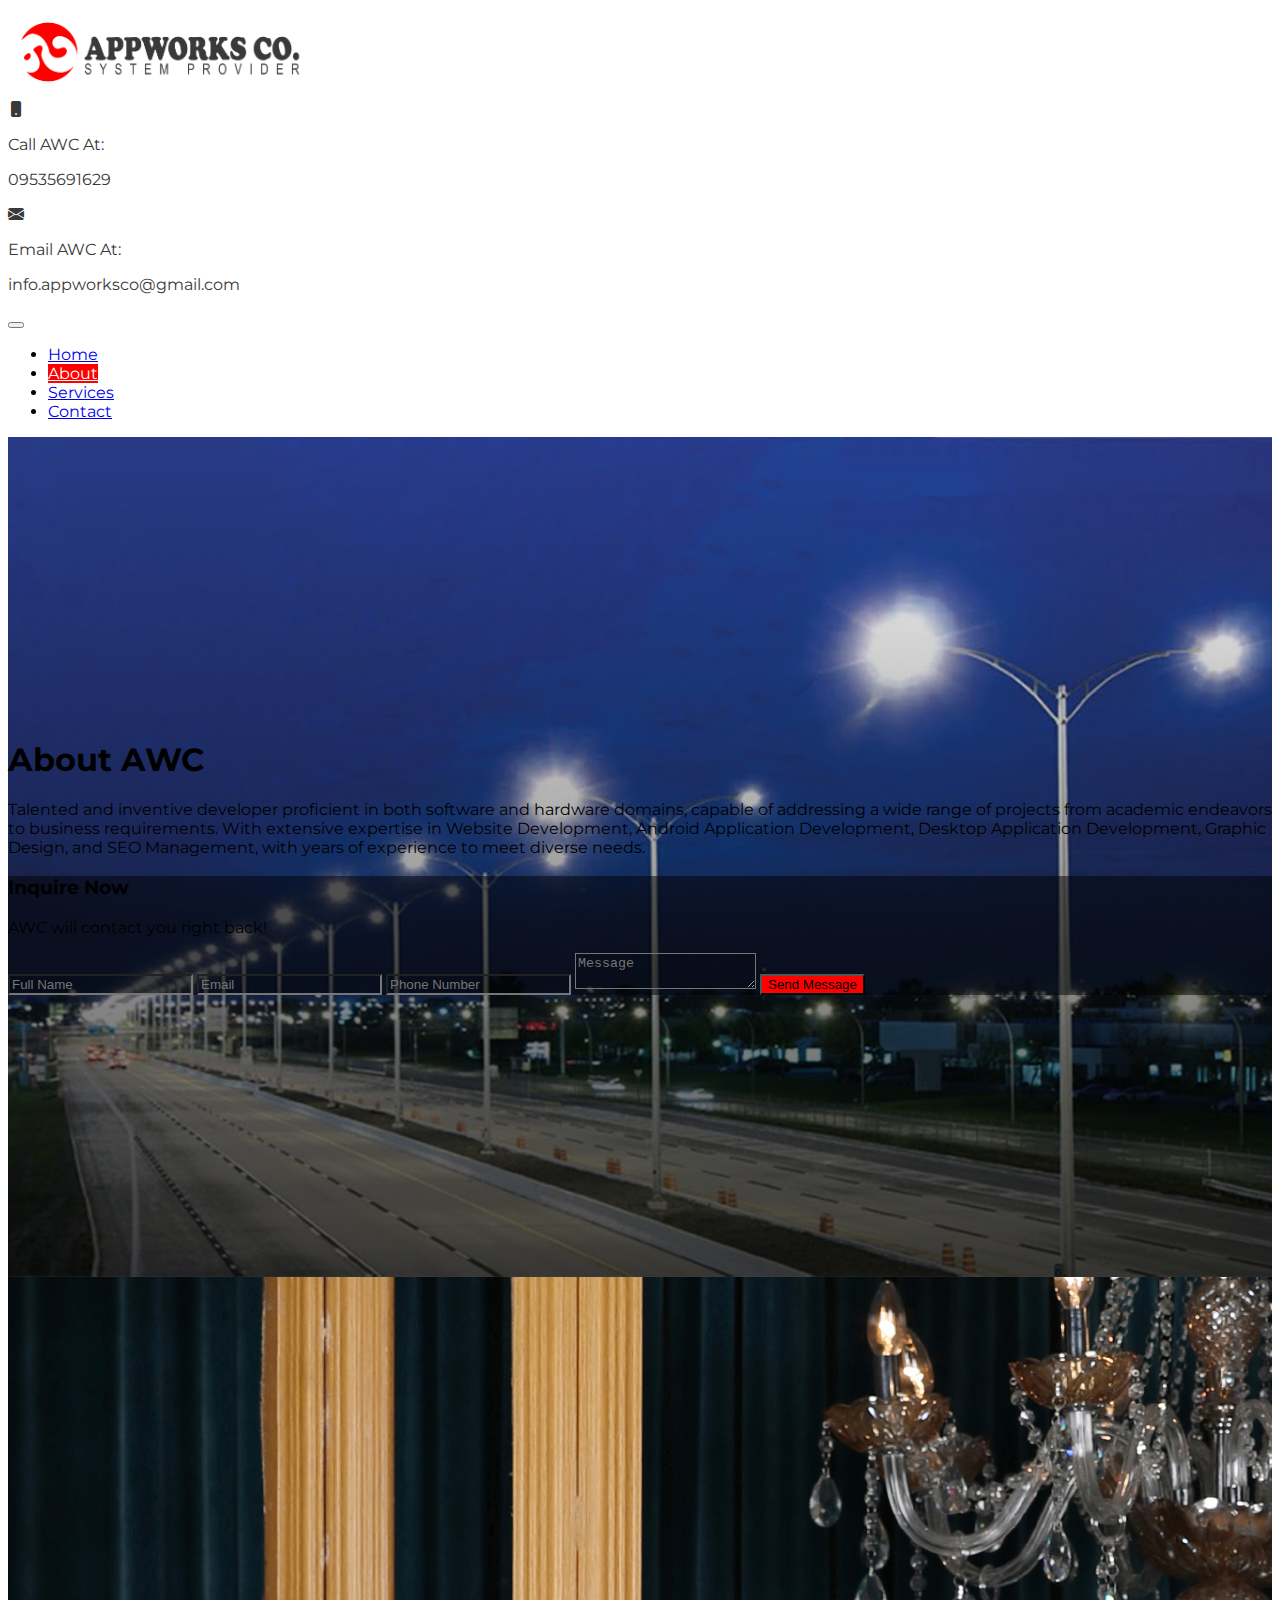
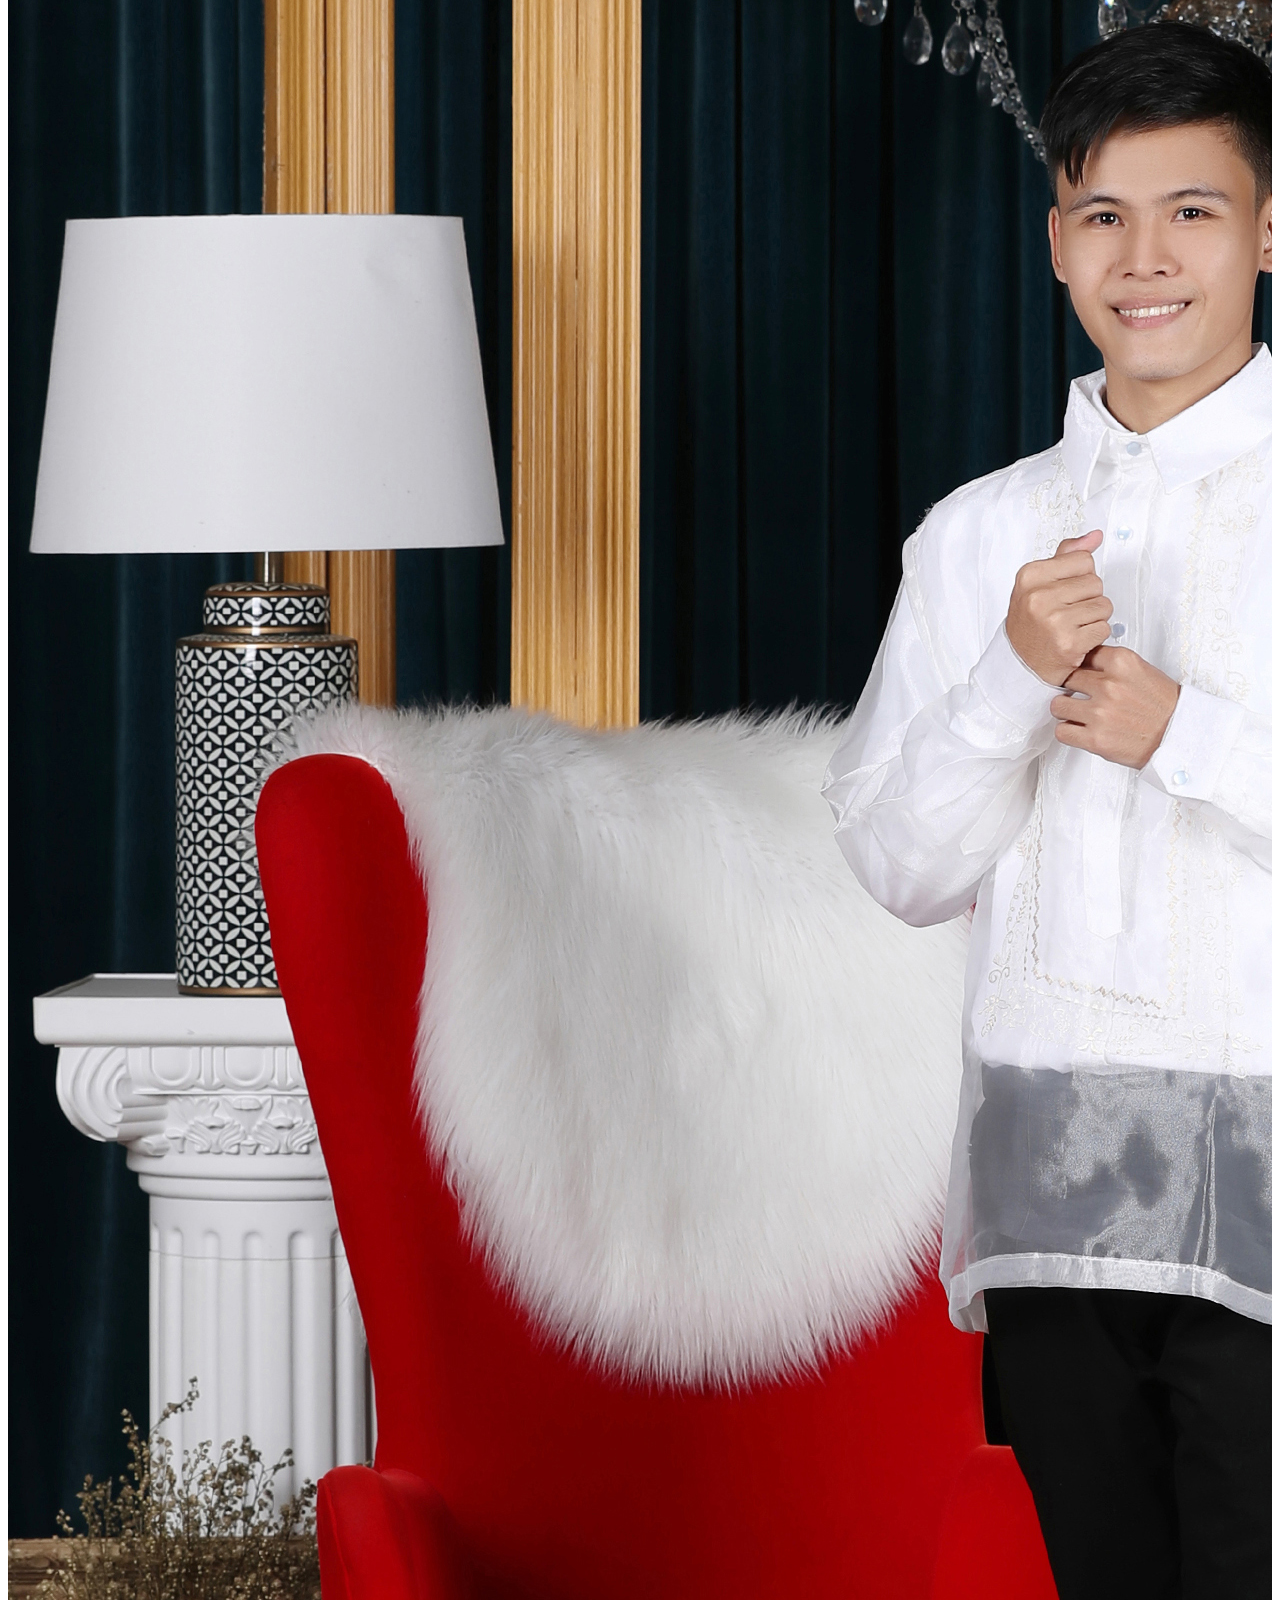
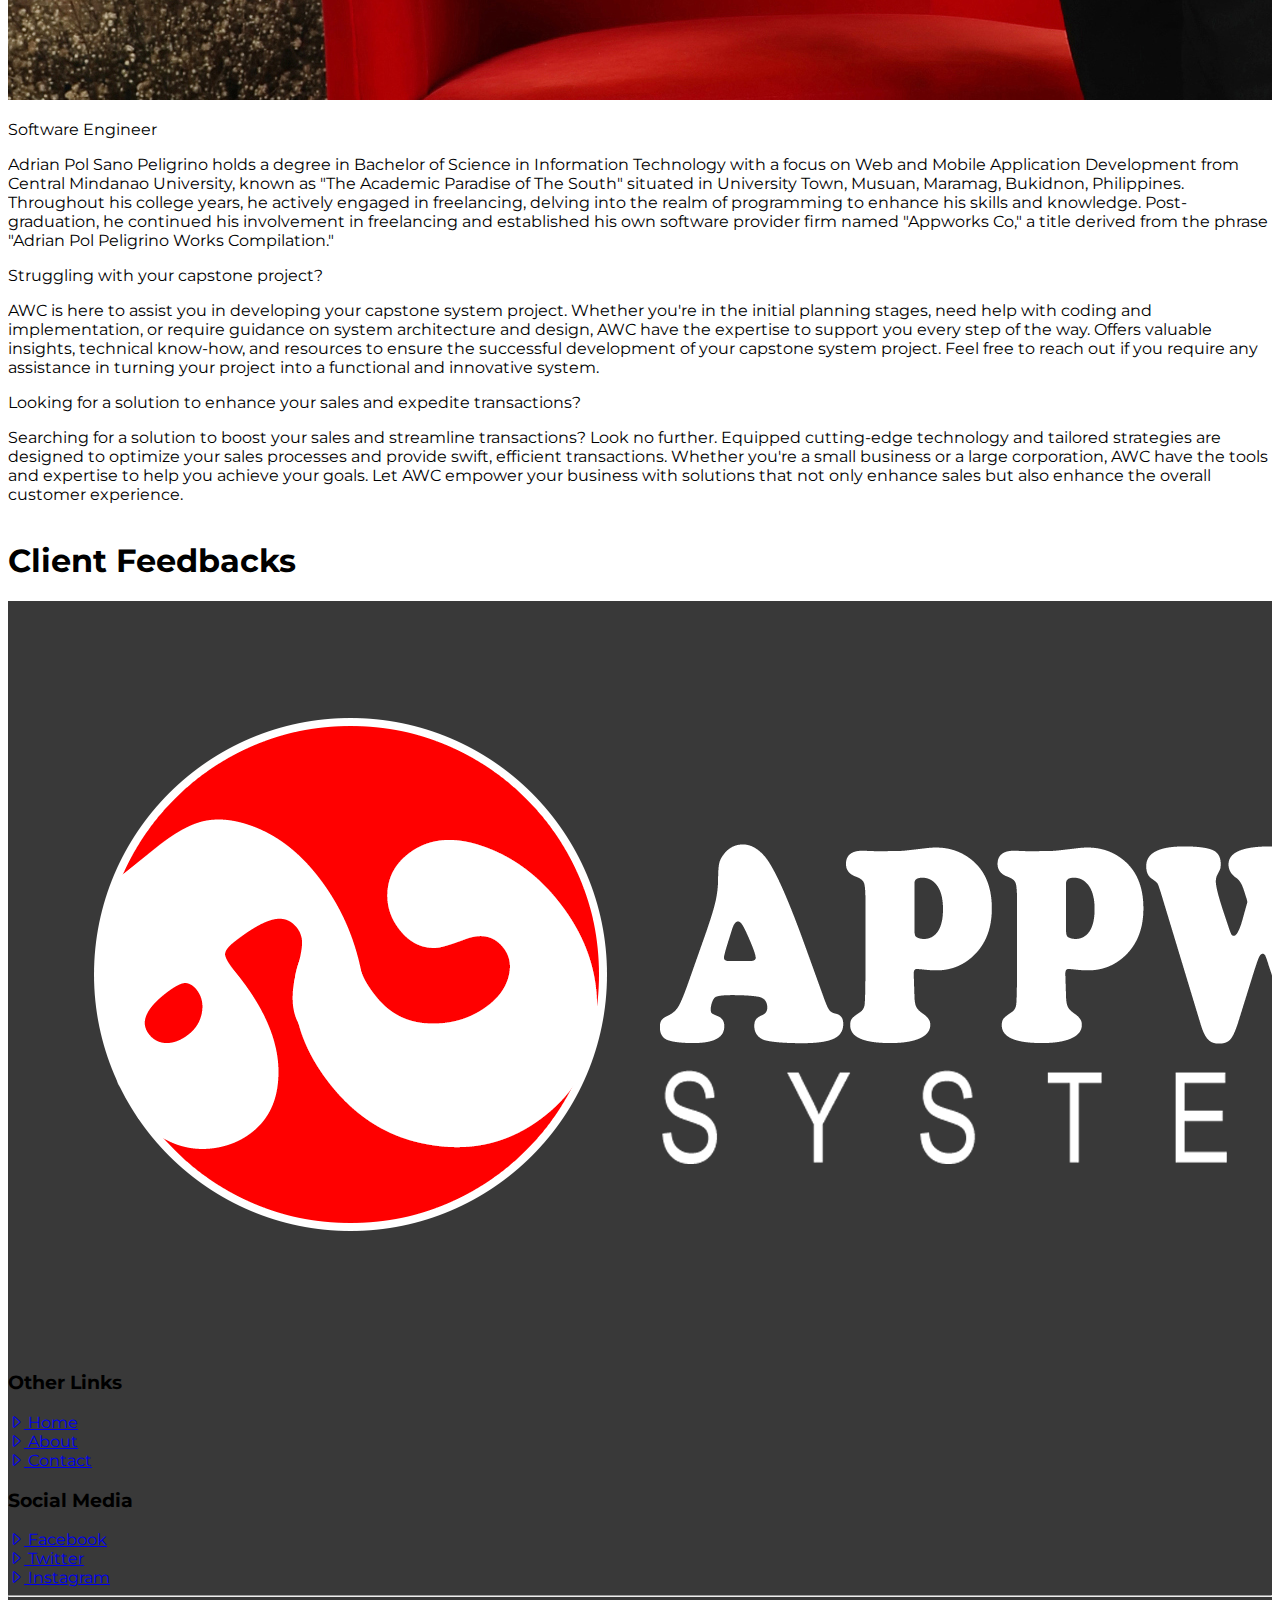
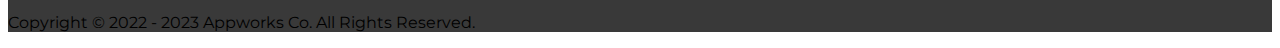
==== about.html @ a7573500 "Updated contact details" ====
<!doctype html>
<html lang="en">
<head>
	<!-- Required meta tags -->
	<meta charset="utf-8">
	<meta name="viewport" content="width=device-width, initial-scale=1">
	<meta name="description" content="Appworks Co. | A leading system provider for school and business needs.">
	<meta name="keywords" content="Appworks Co.,appworksco,system provider, system for school, system for business, bukidnon system provider, bukidnon, maramag,"/>
	<meta name="robots" content="noindex"/>
	<link rel="icon" href="./images/icon.png">
	<!-- Bootstrap CSS -->
	<link href="https://cdn.jsdelivr.net/npm/bootstrap@5.0.2/dist/css/bootstrap.min.css" rel="stylesheet" integrity="sha384-EVSTQN3/azprG1Anm3QDgpJLIm9Nao0Yz1ztcQTwFspd3yD65VohhpuuCOmLASjC" crossorigin="anonymous">
	<link rel="stylesheet" href="https://cdn.jsdelivr.net/npm/bootstrap-icons@1.3.0/font/bootstrap-icons.css">
	<!-- Owl Carousel CSS -->
	<link rel="stylesheet" href="vendor/owl-carousel/owl.carousel.min.css">
	<link rel="stylesheet" href="vendor/owl-carousel/owl.theme.default.min.css">
	<!-- Custom CSS -->
	<link rel="stylesheet" href="css/style.css">
	<title>Appworks Co. | About</title>
</head>

<!-- Messenger Chat Plugin Code -->
<div id="fb-root"></div>

<!-- Your Chat Plugin code -->
<div id="fb-customer-chat" class="fb-customerchat"></div>

<script>
	var chatbox = document.getElementById('fb-customer-chat');
	chatbox.setAttribute("page_id", "100944805359253");
	chatbox.setAttribute("attribution", "biz_inbox");
</script>

<!-- Your SDK code -->
<script>
	window.fbAsyncInit = function() {
		FB.init({
			xfbml            : true,
			version          : 'v18.0'
		});
	};

	(function(d, s, id) {
		var js, fjs = d.getElementsByTagName(s)[0];
		if (d.getElementById(id)) return;
		js = d.createElement(s); js.id = id;
		js.src = 'https://connect.facebook.net/en_US/sdk/xfbml.customerchat.js';
		fjs.parentNode.insertBefore(js, fjs);
	  }(document, 'script', 'facebook-jssdk'));
</script>

<!-- Google tag (gtag.js) -->
<script async src="https://www.googletagmanager.com/gtag/js?id=G-BZWL4DCJ9N"></script>
<script>
	window.dataLayer = window.dataLayer || [];
	function gtag(){dataLayer.push(arguments);}
	gtag('js', new Date());

	gtag('config', 'G-BZWL4DCJ9N');
</script>

<body>

    <!-- Header -->
    <nav class="border-bottom">
        <div class="container d-flex flex-wrap justify-content-center">
            <a href="index.html" class="d-flex align-items-center text-dark text-decoration-none mb-3 mb-lg-0 me-lg-auto py-2">
                <img src="images/logo.png" style="width: 300px;">
            </a> 
            <div class="col-12 col-lg-auto mb-3 mb-lg-0 d-block d-sm-flex align-items-center text-custom-dark">
				<div class="d-flex pe-4">
					<i class="bi bi-phone-fill fs-1 p-2"></i>
					<div class="pt-sm-3 pt-1 m-1">
						<p class="m-0">Call AWC At:</p>
						<p class="fw-bold m-0">09535691629</p>
					</div>
				</div>
				<div class="d-flex">
					<i class="bi bi-envelope-fill fs-1 p-2"></i>
					<div class="pt-sm-3 pt-1 m-1">
						<p class="m-0">Email AWC At:</p>
						<p class="fw-bold m-0">info.appworksco@gmail.com</p>
					</div>
				</div>
            </div>
        </div>
    </nav>
    <header class="border-bottom">
        <div class="container">
            <nav class="navbar navbar-expand-lg navbar-light">
                <div class="container-fluid">
                  	<button class="navbar-toggler" type="button" data-bs-toggle="collapse" data-bs-target="#navbarNav" aria-controls="navbarNav" aria-expanded="false" aria-label="Toggle navigation">
                    	<span class="navbar-toggler-icon"></span>
                  	</button>
                  	<div class="collapse navbar-collapse" id="navbarNav">
                    	<ul class="navbar-nav text-uppercase mt-3 mt-sm-0">
                      		<li class="nav-item me-4">
                        		<a class="nav-link px-4 px-sm-4" aria-current="page" href="index.html">Home</a>
                      		</li>
                      		<li class="nav-item me-4">
                        		<a class="nav-link px-4 px-sm-4 navbar-active" href="about.html">About</a>
                      		</li>
							<li class="nav-item me-4">
                        		<a class="nav-link px-4 px-sm-4" href="services.html">Services</a>
                      		</li>
					  		<li class="nav-item me-4">
                        		<a class="nav-link px-4 px-sm-4" href="contact.html">Contact</a>
                      		</li>
                    	</ul>
                  	</div>
                </div>
            </nav>
        </div>
    </header>

	<!-- Hero -->
	<section id="s-hero">
		<div class="container py-5">
			<div class="row d-flex align-items-center justify-content-center">
				<div class="col-md-6 py-4 text-white">
					<h1 class="text-uppercase fw-bold">About AWC</h1>
					<p>Talented and inventive developer proficient in both software and hardware domains, capable of addressing a wide range of projects from academic endeavors to business requirements. With extensive expertise in Website Development, Android Application Development, Desktop Application Development, Graphic Design, and SEO Management, with years of experience to meet diverse needs.</p>
				</div>
				<div class="col-md-6 px-sm-5">
					<div class="px-0 px-sm-5">
						<div class="card m-0 m-sm-3 py-4" style="background: rgba(0, 0, 0, 0.5);">
							<div class="card-body">
								<h3 class="card-title text-uppercase text-light">Inquire Now</h3>
								<p class="text-white">AWC will contact you right back!</p>
								<form action="https://formspree.io/f/xdorvwln" method="POST" enctype="multipart/form-data">
									<input type="text" class="form-control mb-2 text-light" name="full_name" placeholder="Full Name" style="background: rgba(0, 0, 0, 0.10);">
									<input type="email" class="form-control mb-2 text-light" name="email" placeholder="Email" style="background: rgba(0, 0, 0, 0.10);">
									<input type="text" class="form-control mb-2 text-light" name="phone_number" placeholder="Phone Number" style="background: rgba(0, 0, 0, 0.10);">
									<textarea class="form-control mb-2 text-light p-2" name="message" placeholder="Message" style="background: rgba(0, 0, 0, 0.10);"></textarea>
									<button type="submit" class="btn bg-custom-red text-white w-100 text-uppercase">Send Message</button>
								</form>
							</div>
						</div>
					</div>
				</div>
			</div>
		</div>
	</section>

	<!-- About Us Section 1 -->
	<div class="h-section-1" style="overflow: hidden;">
		<div class="container py-5">
			<div class="row d-flex align-items-center justify-content-center">
				<div class="col-md-6 d-flex justify-content-center">
					<img src="./images/appworksco.jpg" class="w-100 ms-3 ms-sm-0">
				</div>
				<div class="col-md-6">
					<p class="fw-bold">Software Engineer</p>
					<p>Adrian Pol Sano Peligrino holds a degree in Bachelor of Science in Information Technology with a focus on Web and Mobile Application Development from Central Mindanao University, known as "The Academic Paradise of The South" situated in University Town, Musuan, Maramag, Bukidnon, Philippines. Throughout his college years, he actively engaged in freelancing, delving into the realm of programming to enhance his skills and knowledge. Post-graduation, he continued his involvement in freelancing and established his own software provider firm named "Appworks Co," a title derived from the phrase "Adrian Pol Peligrino Works Compilation."</p>
				</div>
			</div>
			<div class="pt-5">
				<p class="fw-bold">Struggling with your capstone project?</p>
				<p>AWC is here to assist you in developing your capstone system project. Whether you're in the initial planning stages, need help with coding and implementation, or require guidance on system architecture and design, AWC have the expertise to support you every step of the way. Offers valuable insights, technical know-how, and resources to ensure the successful development of your capstone system project. Feel free to reach out if you require any assistance in turning your project into a functional and innovative system.</p>
				<p class="fw-bold">Looking for a solution to enhance your sales and expedite transactions?</p>
				<p>Searching for a solution to boost your sales and streamline transactions? Look no further. Equipped cutting-edge technology and tailored strategies are designed to optimize your sales processes and provide swift, efficient transactions. Whether you're a small business or a large corporation, AWC have the tools and expertise to help you achieve your goals. Let AWC empower your business with solutions that not only enhance sales but also enhance the overall customer experience.</p>
			</div>
		</div>
	</div>

	<!-- Client Feedbacks -->
	<section class="bg-light">
		<div class="container py-5">
			<h1 class="text-uppercase text-custom pt-4 pb-5 text-center fw-bold">Client Feedbacks</h1>
			<div class="owl-carousel">
				<div class="card mx-2">
					<div class="card-body">
						<div>
							<div class="d-flex justify-content-between">
								<div>
									<h5>Len Migz</h5>
									<p>Business Owner</p>
									<div>
										<i class="bi-star-fill text-custom-yellow"></i>
										<i class="bi-star-fill text-custom-yellow"></i>
										<i class="bi-star-fill text-custom-yellow"></i>
										<i class="bi-star-fill text-custom-yellow"></i>
										<i class="bi-star-fill text-custom-yellow"></i>
									</div>
								</div>
								<img src="images/p1.png" class="mt-2" style="width: 50px; height: 50px;">
							</div>
							<hr>
							<small>Incredible! The programmer is exceptionally amiable and consistently provides me with advance notice regarding my business mobile app.</small>
						</div>
					</div>
				</div>
				<div class="card mx-2">
					<div class="card-body">
						<div>
							<div class="d-flex justify-content-between">
								<div>
									<h5>Jericho Cañedo</h5>
									<p>CSR</p>
									<div>
										<i class="bi-star-fill text-custom-yellow"></i>
										<i class="bi-star-fill text-custom-yellow"></i>
										<i class="bi-star-fill text-custom-yellow"></i>
										<i class="bi-star-fill text-custom-yellow"></i>
										<i class="bi-star-fill text-custom-yellow"></i>
									</div>
								</div>
								<img src="images/p2.png" class="mt-2" style="width: 50px; height: 50px;">
							</div>
							<hr>
							<small>I was previously deceived by another service provider, but this one is completely trustworthy, hats off to you, Mr. Adrian Pol Peligrino.</small>
						</div>
					</div>
				</div>
				<div class="card mx-2">
					<div class="card-body">
						<div>
							<div class="d-flex justify-content-between">
								<div>
									<h5>Arielle Aventura</h5>
									<p>Student</p>
									<div>
										<i class="bi-star-fill text-custom-yellow"></i>
										<i class="bi-star-fill text-custom-yellow"></i>
										<i class="bi-star-fill text-custom-yellow"></i>
										<i class="bi-star-fill text-custom-yellow"></i>
										<i class="bi-star-fill text-custom-yellow"></i>
									</div>
								</div>
								<img src="images/p3.png" class="mt-2" style="width: 50px; height: 50px;">
							</div>
							<hr>
							<small>Outstanding service! Despite time constraints, the programmer excels at his work, promptly addressing client requests within the program and technical aspects.</small>
						</div>
					</div>
				</div>
				<div class="card mx-2">
					<div class="card-body">
						<div>
							<div class="d-flex justify-content-between">
								<div>
									<h5>Janica Marie</h5>
									<p>Student</p>
									<div>
										<i class="bi-star-fill text-custom-yellow"></i>
										<i class="bi-star-fill text-custom-yellow"></i>
										<i class="bi-star-fill text-custom-yellow"></i>
										<i class="bi-star-fill text-custom-yellow"></i>
										<i class="bi-star-fill text-custom-yellow"></i>
									</div>
								</div>
								<img src="images/p4.png" class="mt-2" style="width: 50px; height: 50px;">
							</div>
							<hr>
							<small>I highly recommend the swift nature of the process, as they consistently keep us
								informed. Thank you very much.</small>
						</div>
					</div>
				</div>
			</div>
		</div>
	</section>

	<!-- Footer -->
	<div class="footer bg-custom-dark py-4">
		<div class="container py-2 py-sm-0">
			<div class="row d-flex align-items-center justify-content-center">
				<div class="col-md-4">
					<div class="p-5">
						<img src="images/logo-2.png" class="w-100">
					</div>
				</div>
				<div class="col-md-4 d-flex justify-content-center">
					<div>
						<h3 class="text-uppercase text-white">Other Links</h3>
						<a href="index.html" class="text-decoration-none text-white"><i class="bi bi-caret-right"></i> Home</a> <br>
						<a href="about.html" class="text-decoration-none text-white"><i class="bi bi-caret-right"></i> About</a> <br>
						<a href="contact.html" class="text-decoration-none text-white"><i class="bi bi-caret-right"></i> Contact</a>
					</div>
				</div>
				<div class="col-md-4 d-flex justify-content-center mt-3 mt-sm-0">
					<div>
						<h3 class="text-uppercase text-white">Social Media</h3>
						<a href="https://www.facebook.com/appworksco" class="text-decoration-none text-white" target="_blank"><i class="bi bi-caret-right"></i> Facebook</a> <br>
						<a href="https://twitter.com/appworksco" class="text-decoration-none text-white" target="_blank"><i class="bi bi-caret-right"></i> Twitter</a> <br>
						<a href="https://www.instagram.com/appworksco" class="text-decoration-none text-white" target="_blank"><i class="bi bi-caret-right"></i> Instagram</a>
					</div>
				</div>
				<hr class="mt-3 text-white">
				<div class="d-block d-md-flex justify-content-between text-white">
					<p class="m-0">Copyright &copy; 2022 - 2023 Appworks Co. All Rights Reserved.</p>
				</div>
			</div>
		</div>
	</div>

	<!-- Jquery JS -->
	<script src="https://code.jquery.com/jquery-3.7.0.min.js" integrity="sha256-2Pmvv0kuTBOenSvLm6bvfBSSHrUJ+3A7x6P5Ebd07/g=" crossorigin="anonymous"></script>
    <!-- Bootstrap JS -->
    <script src="https://cdn.jsdelivr.net/npm/bootstrap@5.0.2/dist/js/bootstrap.bundle.min.js" integrity="sha384-MrcW6ZMFYlzcLA8Nl+NtUVF0sA7MsXsP1UyJoMp4YLEuNSfAP+JcXn/tWtIaxVXM" crossorigin="anonymous"></script>
	<!-- Owl Carousel JS -->
	<script src="vendor/owl-carousel/owl.carousel.min.js"></script>
	<!-- Custom JS -->
	<script src="js/script.js"></script>
</body>
</html>
---- css/style.css ----
@import url('https://fonts.googleapis.com/css2?family=Montserrat&display=swap');

body {font-family: 'Montserrat', sans-serif;}
.bg-custom-red {background-color: #ff0000;}
.bg-custom-yellow {background-color: #fcbf02;}
.bg-custom-dark {background-color: #393939;}
.text-custom-orange {color: #fd6802;}
.text-custom-yellow {color: #fcbf02;}
.text-custom-dark {color: #393939;}
.navbar-active {
    background-color: #ff0000;
    color: #fff !important;
}
#s-hero {
    background-image: linear-gradient(to bottom, rgba(0, 0, 0, 0), rgba(0, 0, 0, .7)), url(".././images/hero.jpg");
    background-size: cover;
    background-position: center;
    height: calc(100vh - 60px);
    display: flex;
    align-items: center;
}
#s-home-1 {
    background-color: #ff0000;
    color: #fff;
}
.features {
    background-image: url('../images/features.webp');
    background-position: top;
    background-size: cover;
    height: 300px;
}
.features-con {margin-top: -100px;}
.nav-pills .nav-link {
    background-color: #fd6802;
    color: #fff;
}
.nav-pills .nav-link.active, .nav-pills .show>.nav-link {
    background-color: #fd6802;
    color: #fff;
}
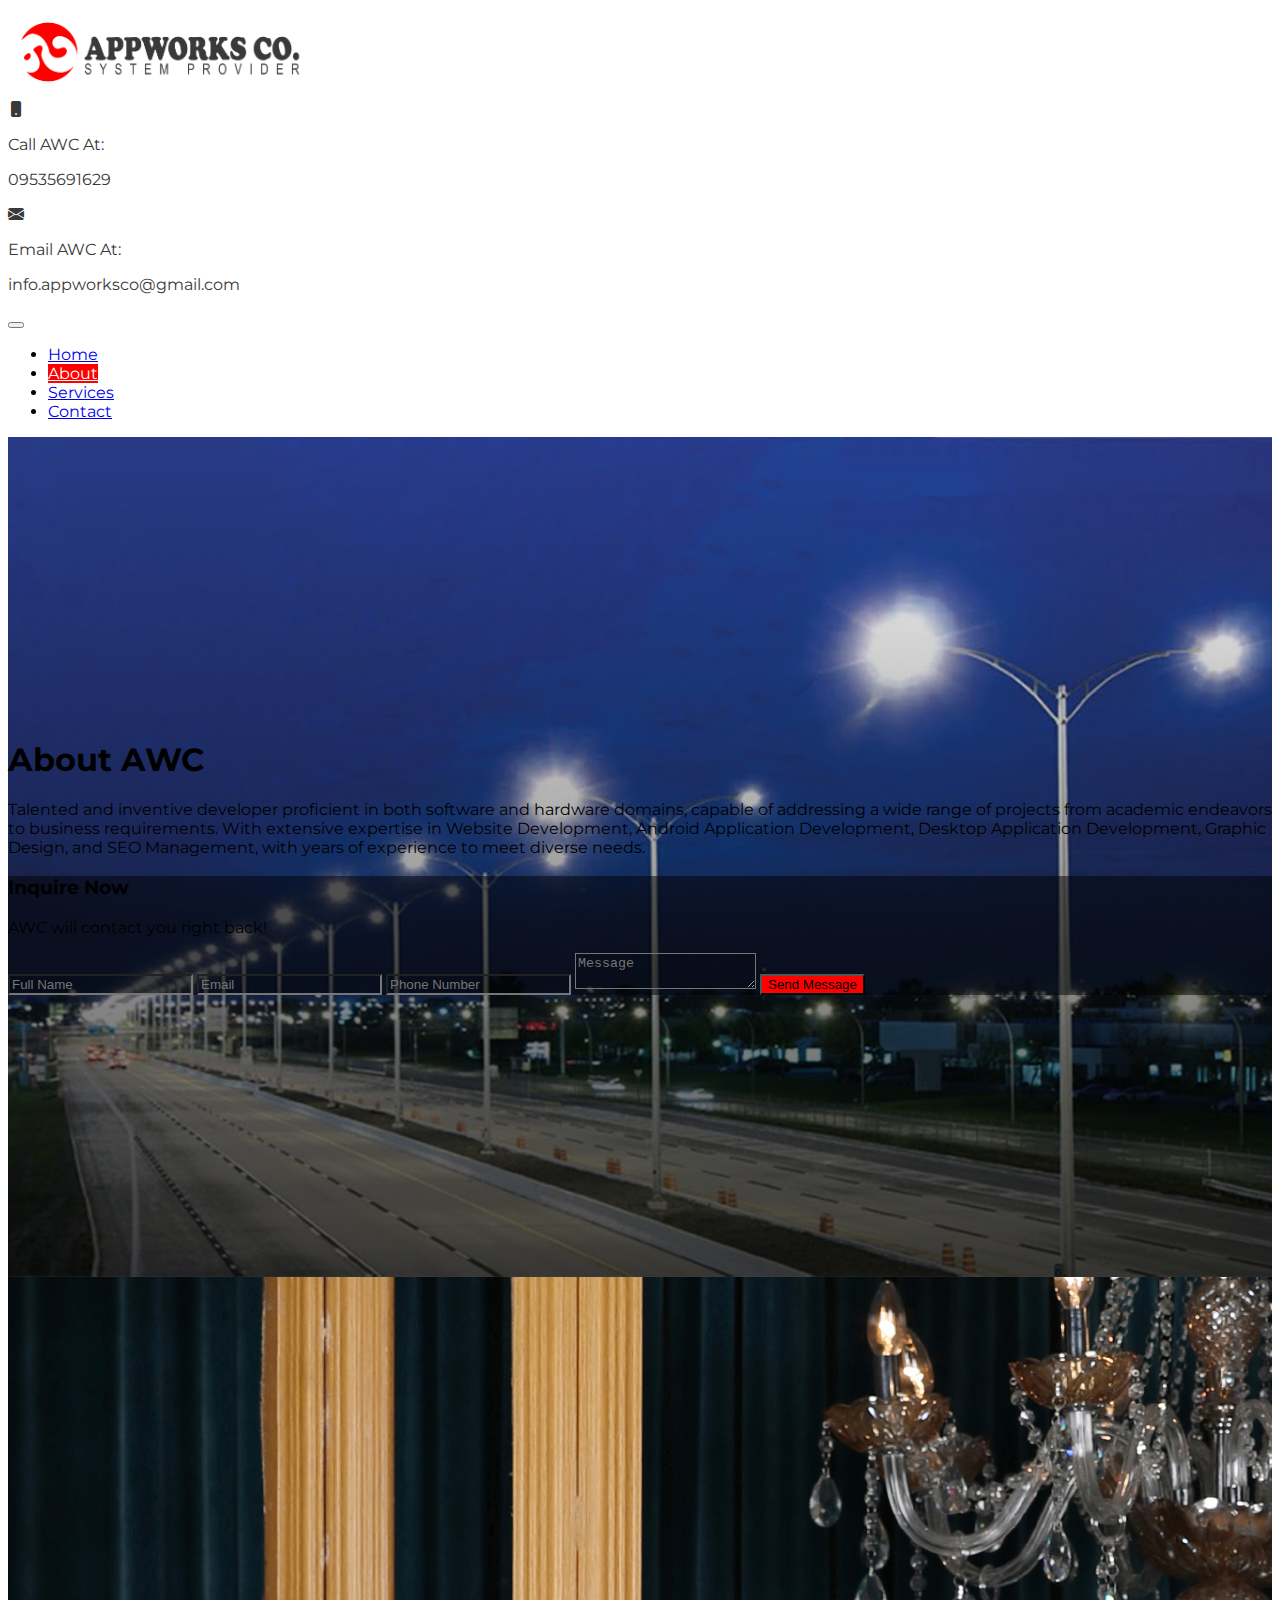
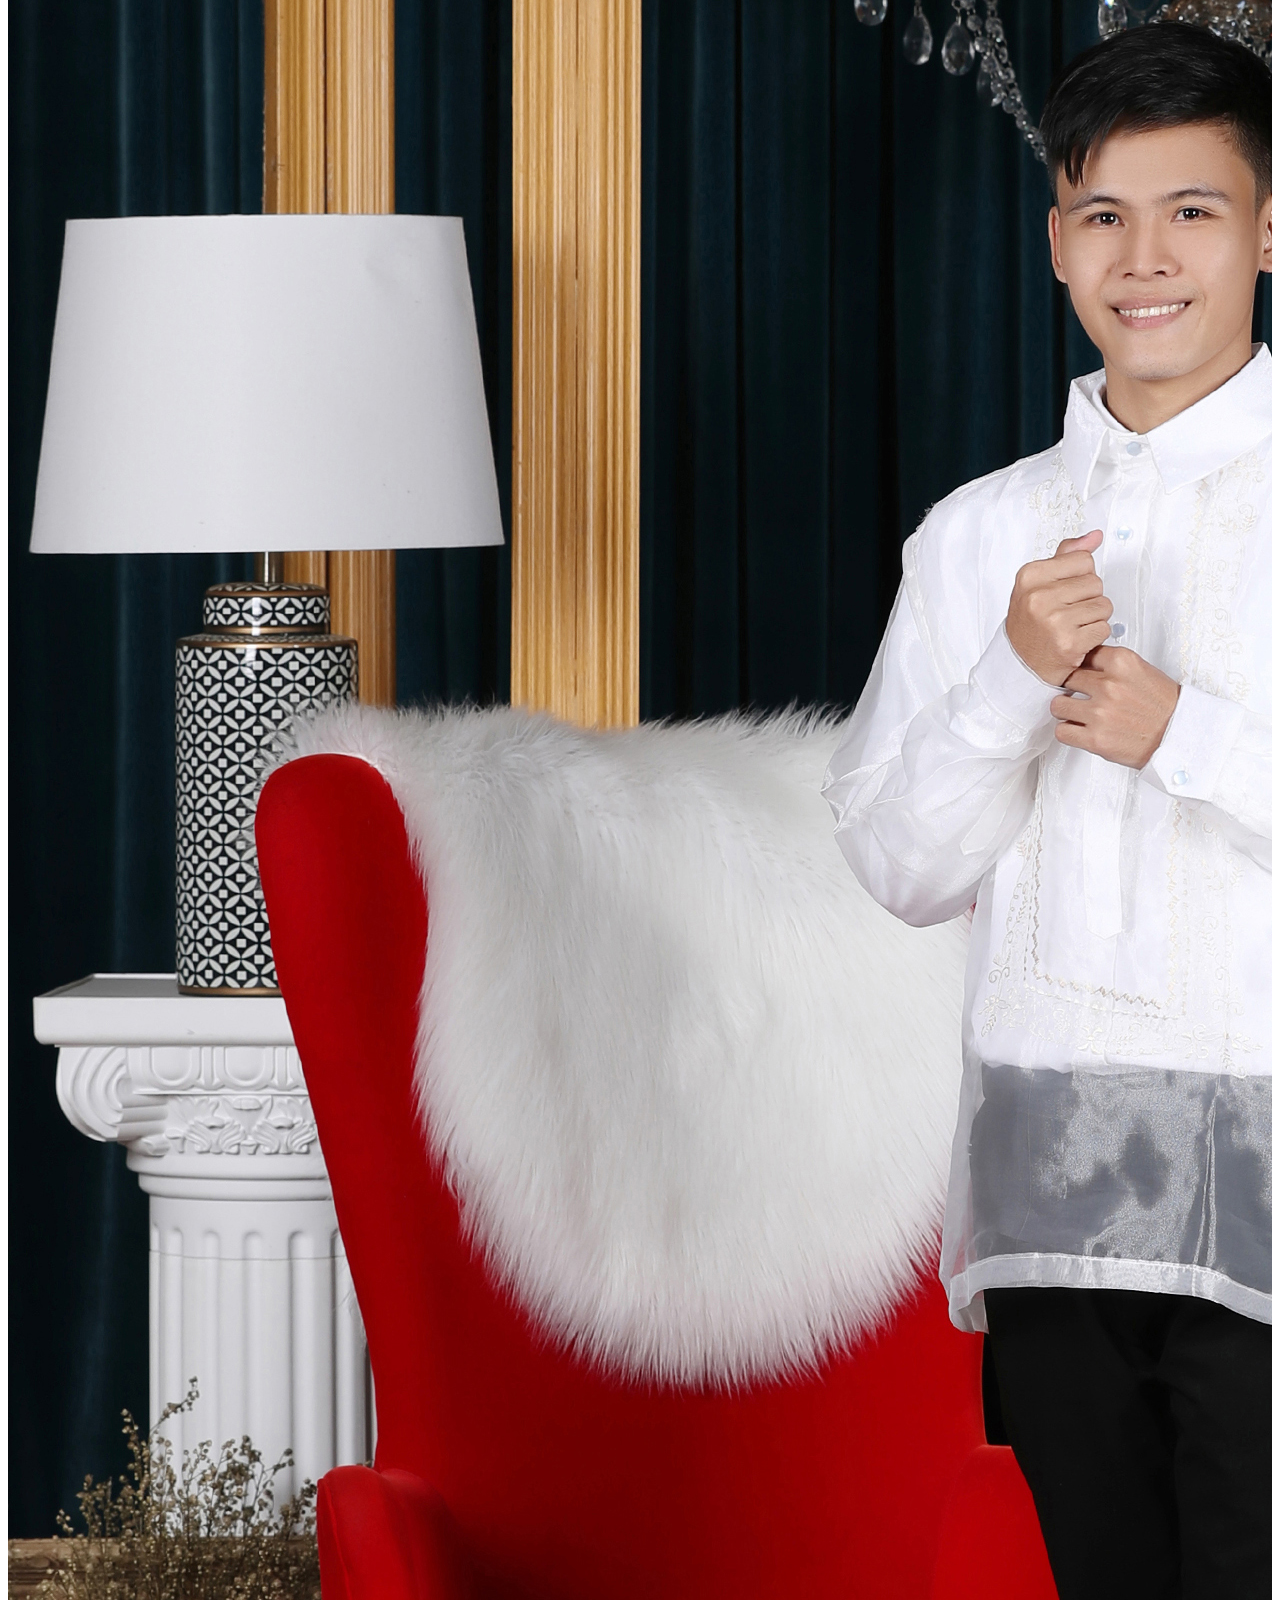
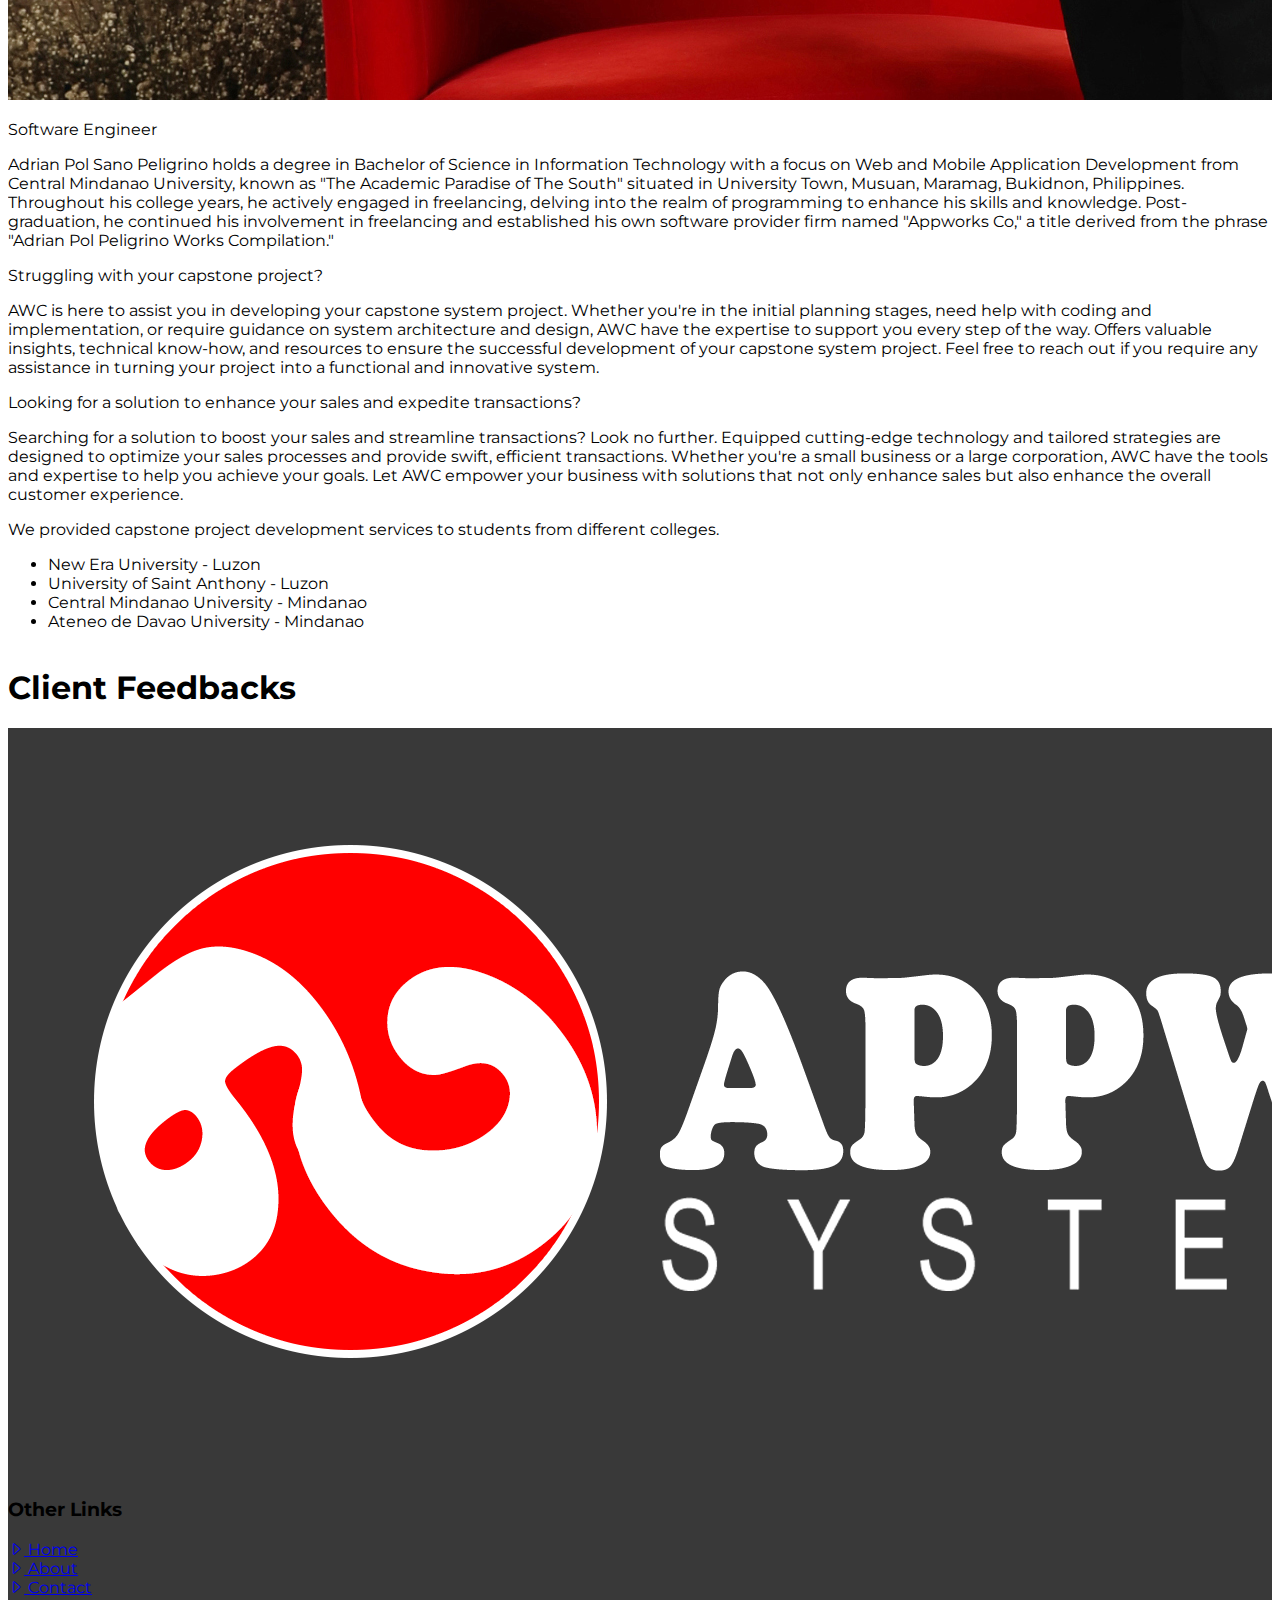
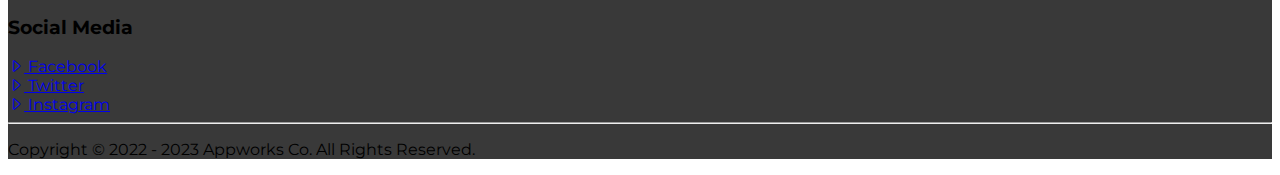
==== commit ba9b95eb: "Added colleges" ====
--- a/about.html
+++ b/about.html
@@ -159,6 +159,13 @@
 				<p>AWC is here to assist you in developing your capstone system project. Whether you're in the initial planning stages, need help with coding and implementation, or require guidance on system architecture and design, AWC have the expertise to support you every step of the way. Offers valuable insights, technical know-how, and resources to ensure the successful development of your capstone system project. Feel free to reach out if you require any assistance in turning your project into a functional and innovative system.</p>
 				<p class="fw-bold">Looking for a solution to enhance your sales and expedite transactions?</p>
 				<p>Searching for a solution to boost your sales and streamline transactions? Look no further. Equipped cutting-edge technology and tailored strategies are designed to optimize your sales processes and provide swift, efficient transactions. Whether you're a small business or a large corporation, AWC have the tools and expertise to help you achieve your goals. Let AWC empower your business with solutions that not only enhance sales but also enhance the overall customer experience.</p>
+				<p class="fw-bold">We provided capstone project development services to students from different colleges.<p>
+				<ul>
+					<li>New Era University - Luzon</li>
+					<li>University of Saint Anthony - Luzon</li>
+					<li>Central Mindanao University - Mindanao</li>
+					<li>Ateneo de Davao University - Mindanao</li>
+				</ul>
 			</div>
 		</div>
 	</div>
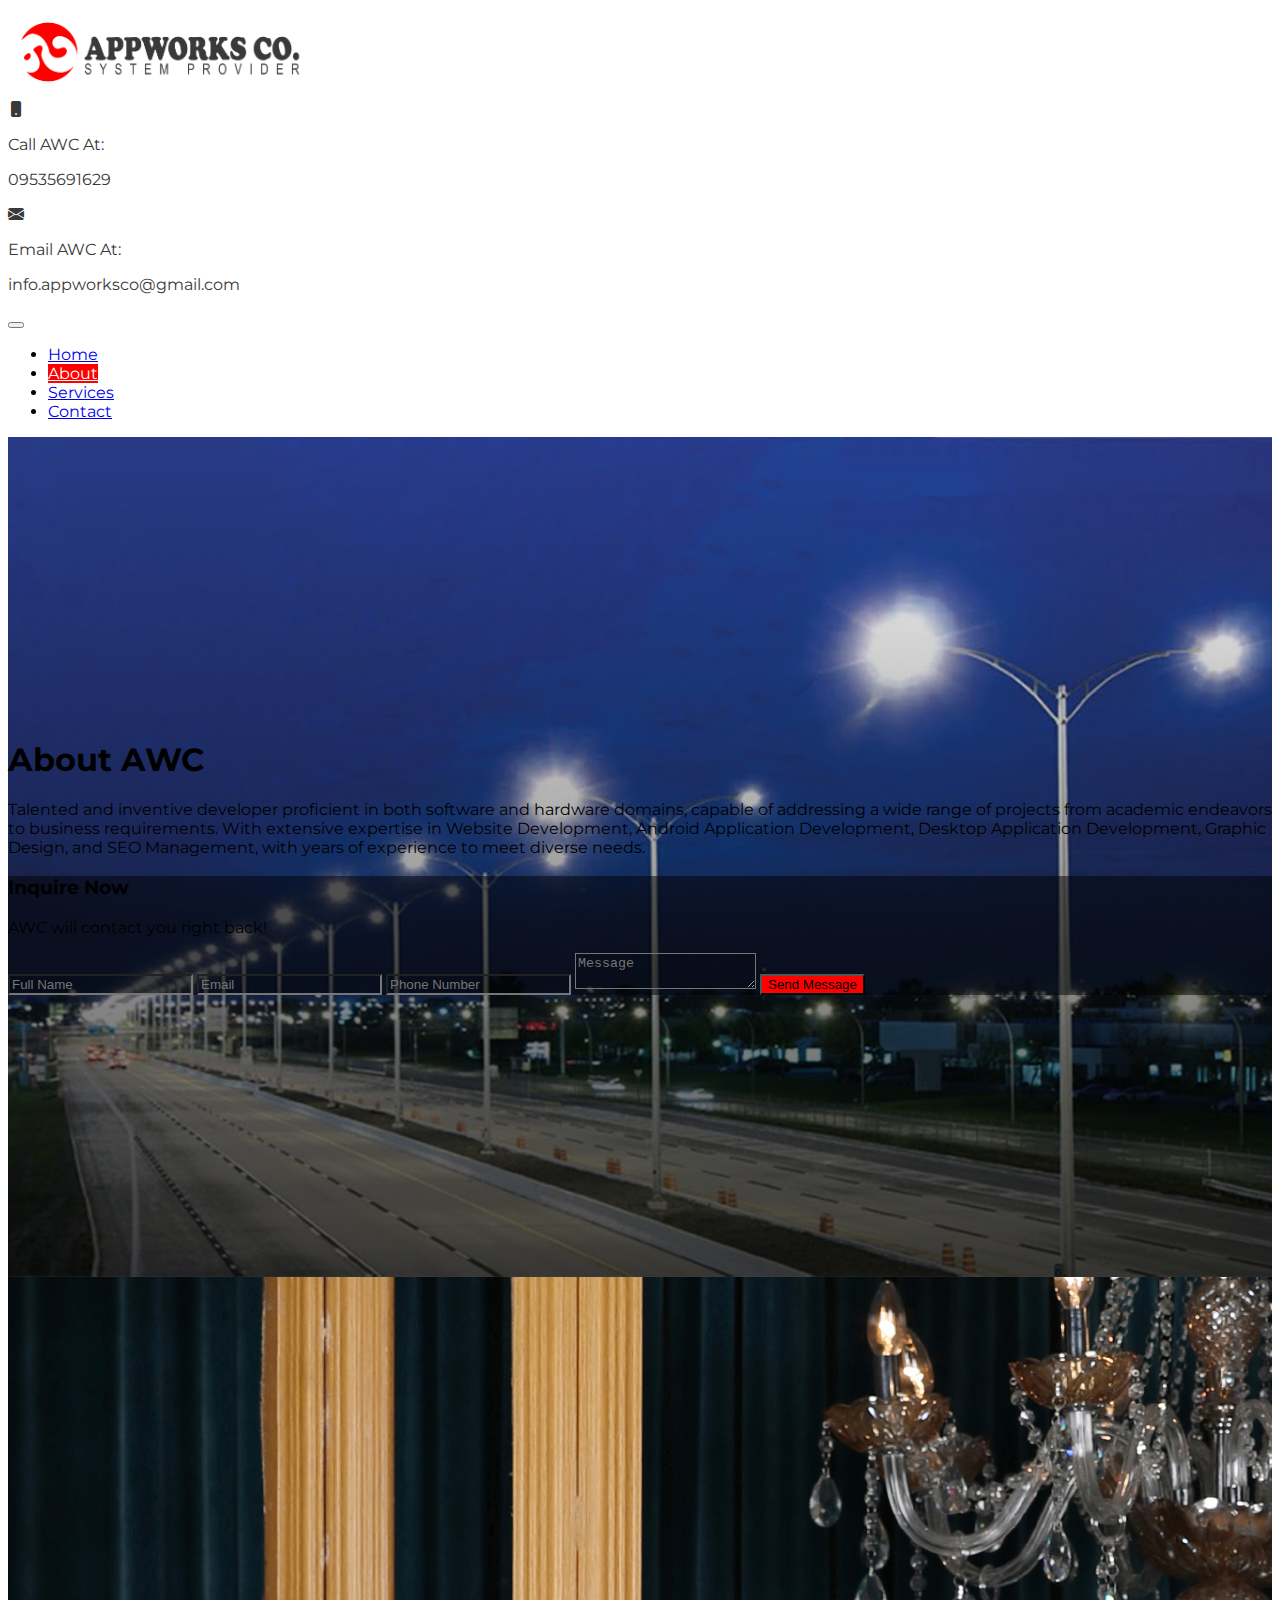
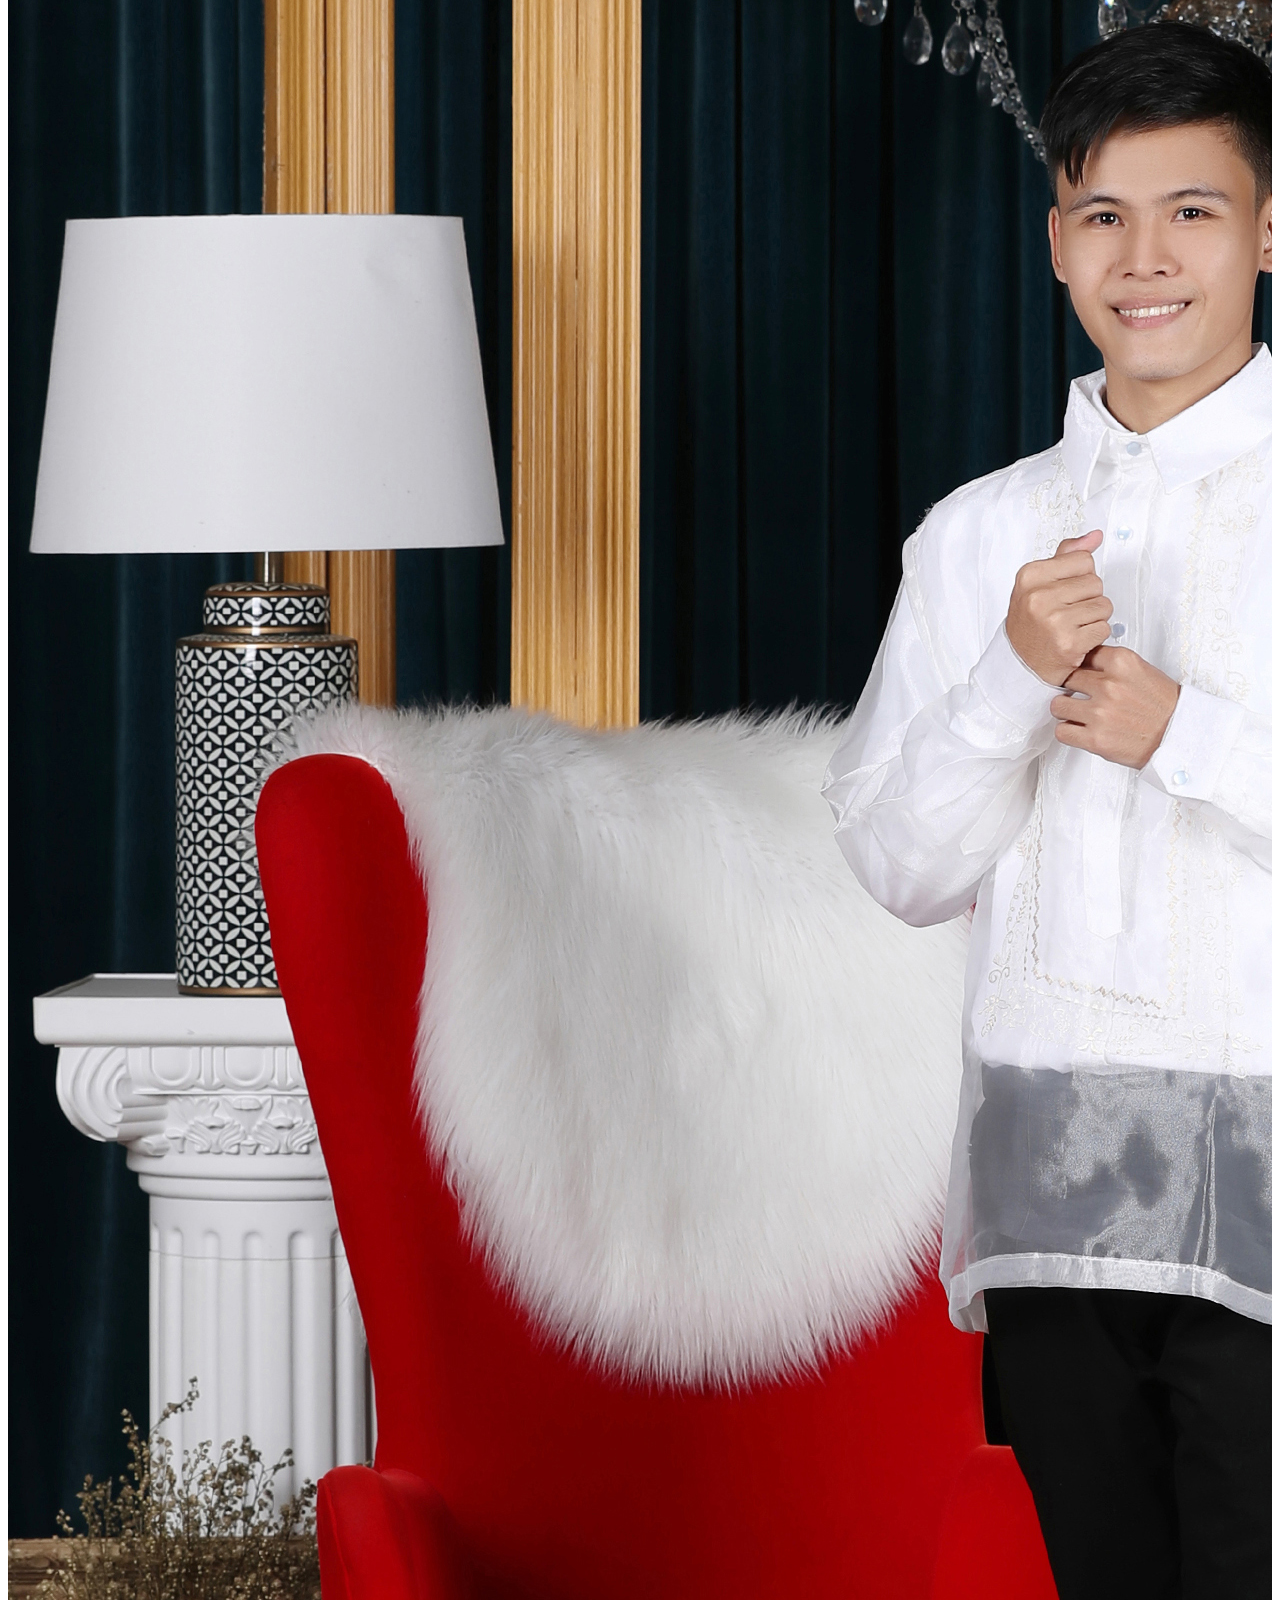
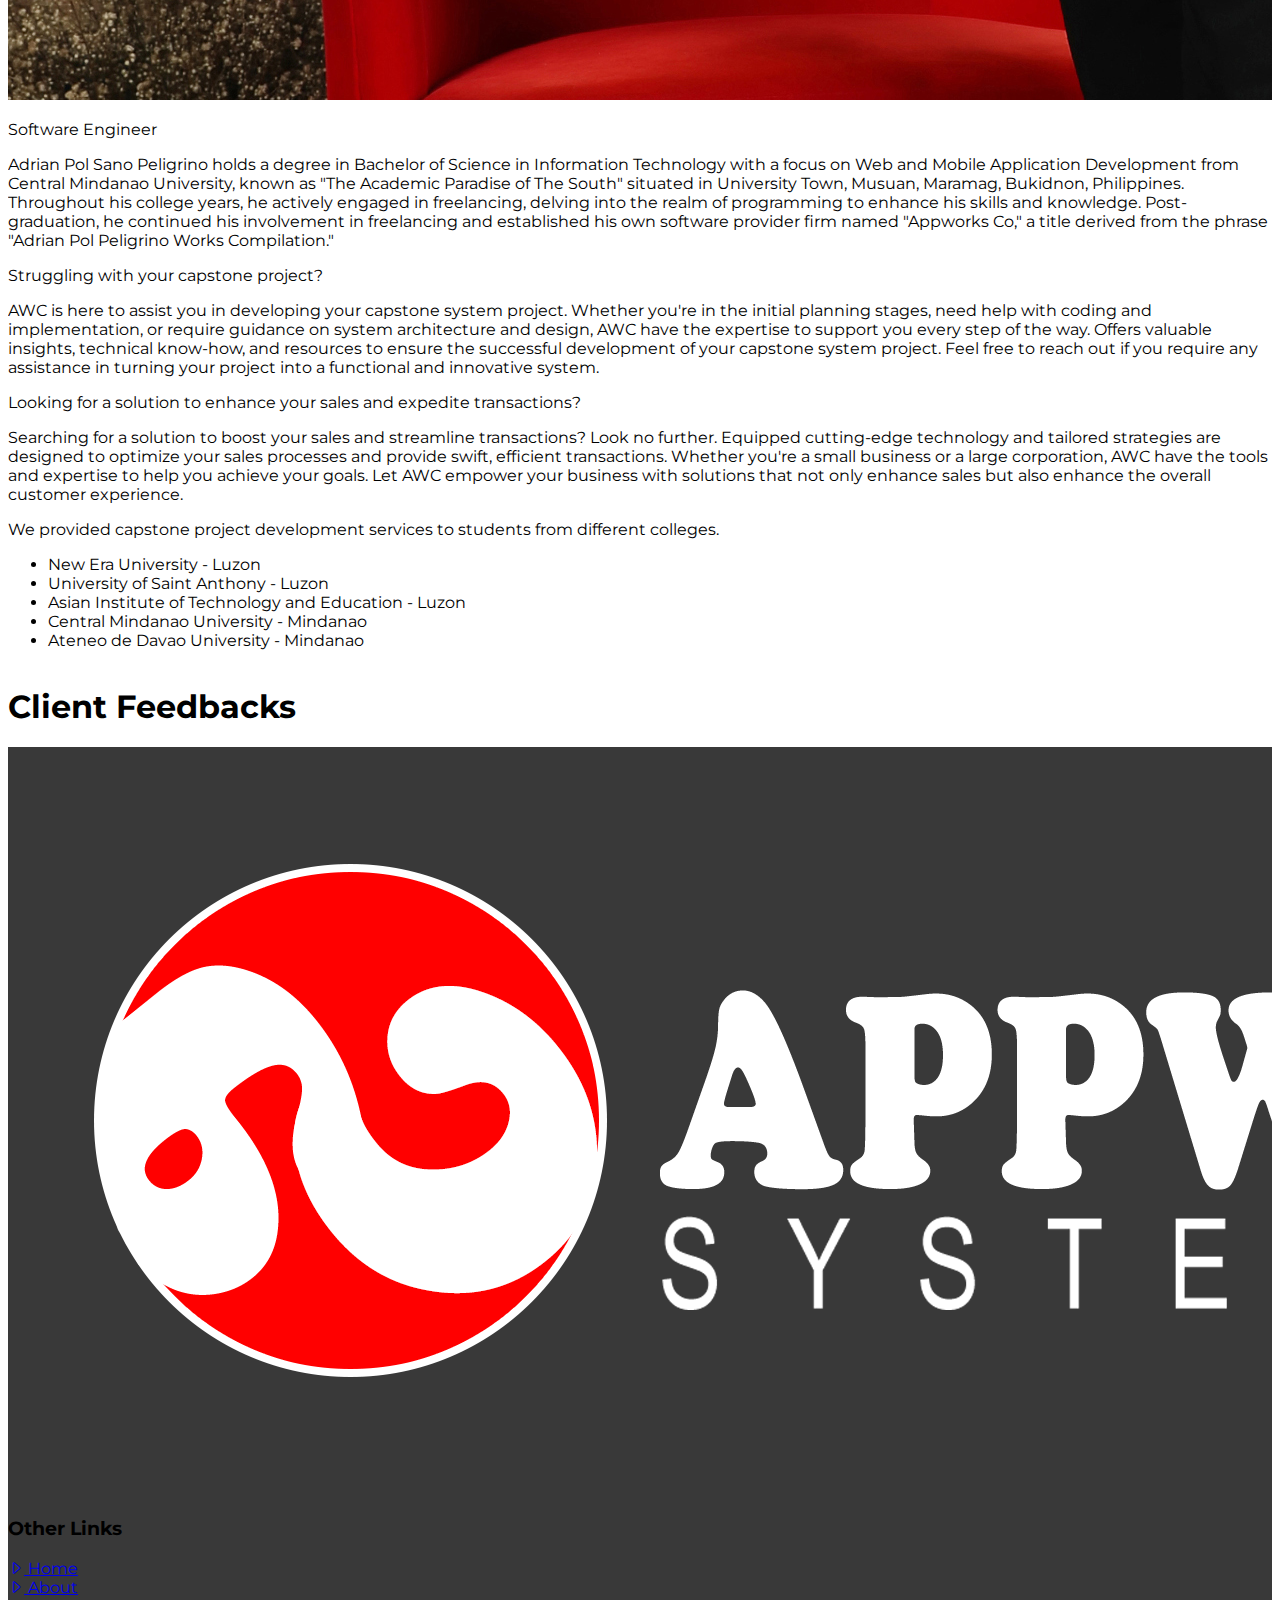
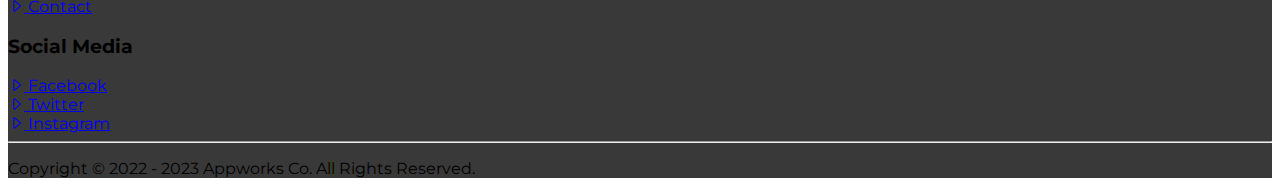
==== commit ece89cce: "Added college" ====
--- a/about.html
+++ b/about.html
@@ -163,6 +163,7 @@
 				<ul>
 					<li>New Era University - Luzon</li>
 					<li>University of Saint Anthony - Luzon</li>
+					<li>Asian Institute of Technology and Education - Luzon</li>
 					<li>Central Mindanao University - Mindanao</li>
 					<li>Ateneo de Davao University - Mindanao</li>
 				</ul>
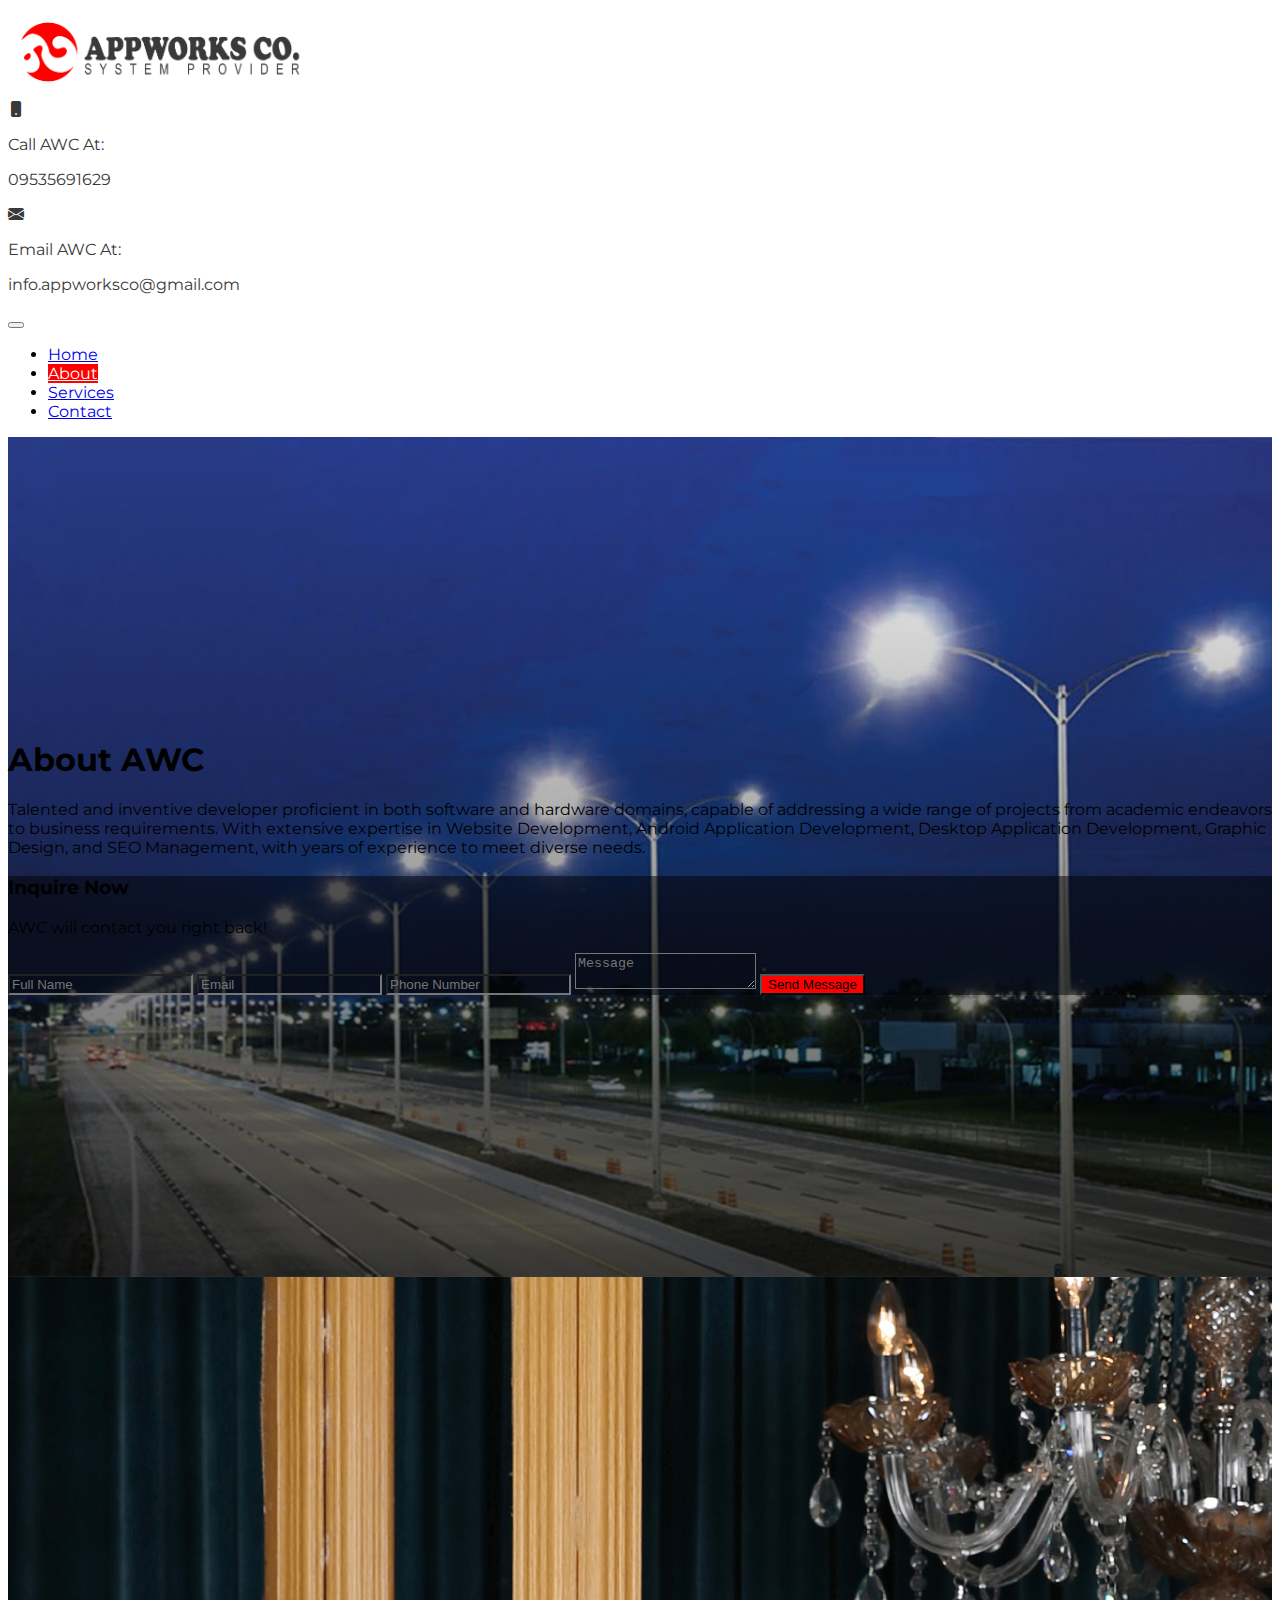
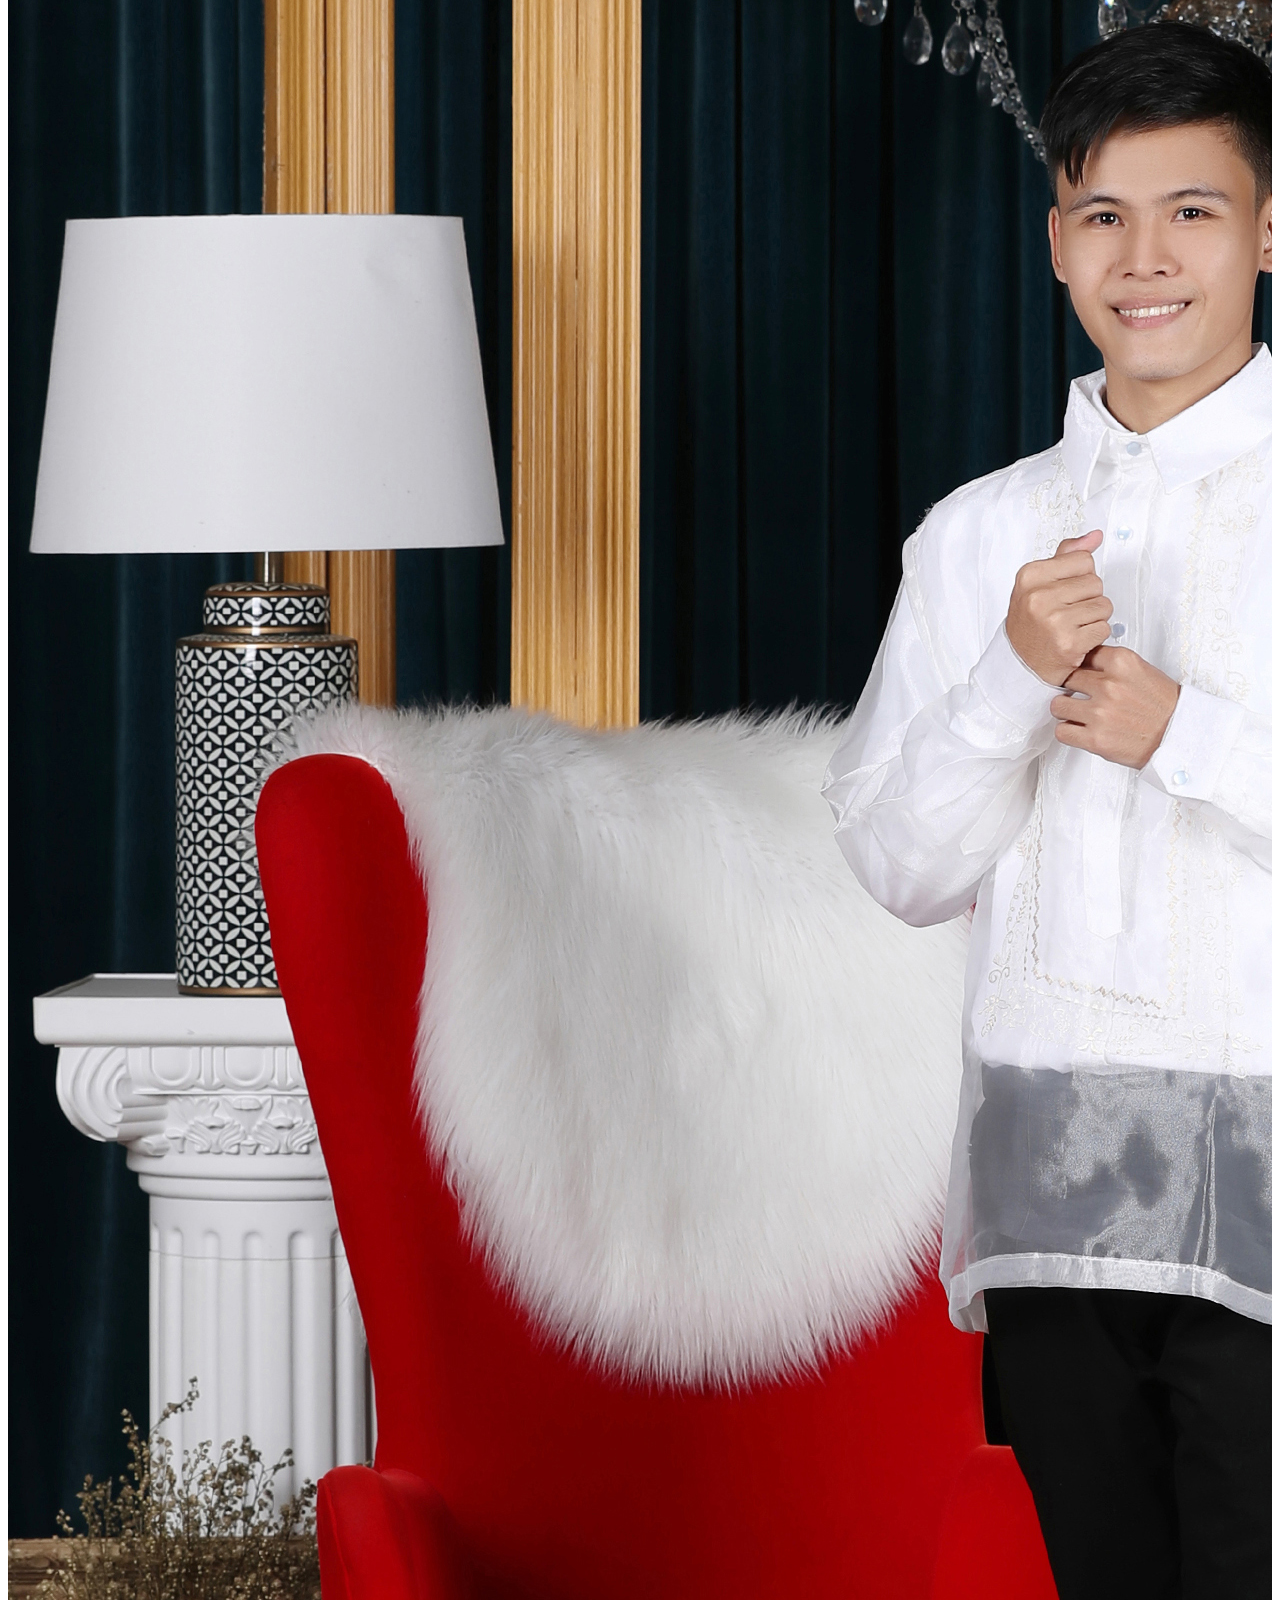
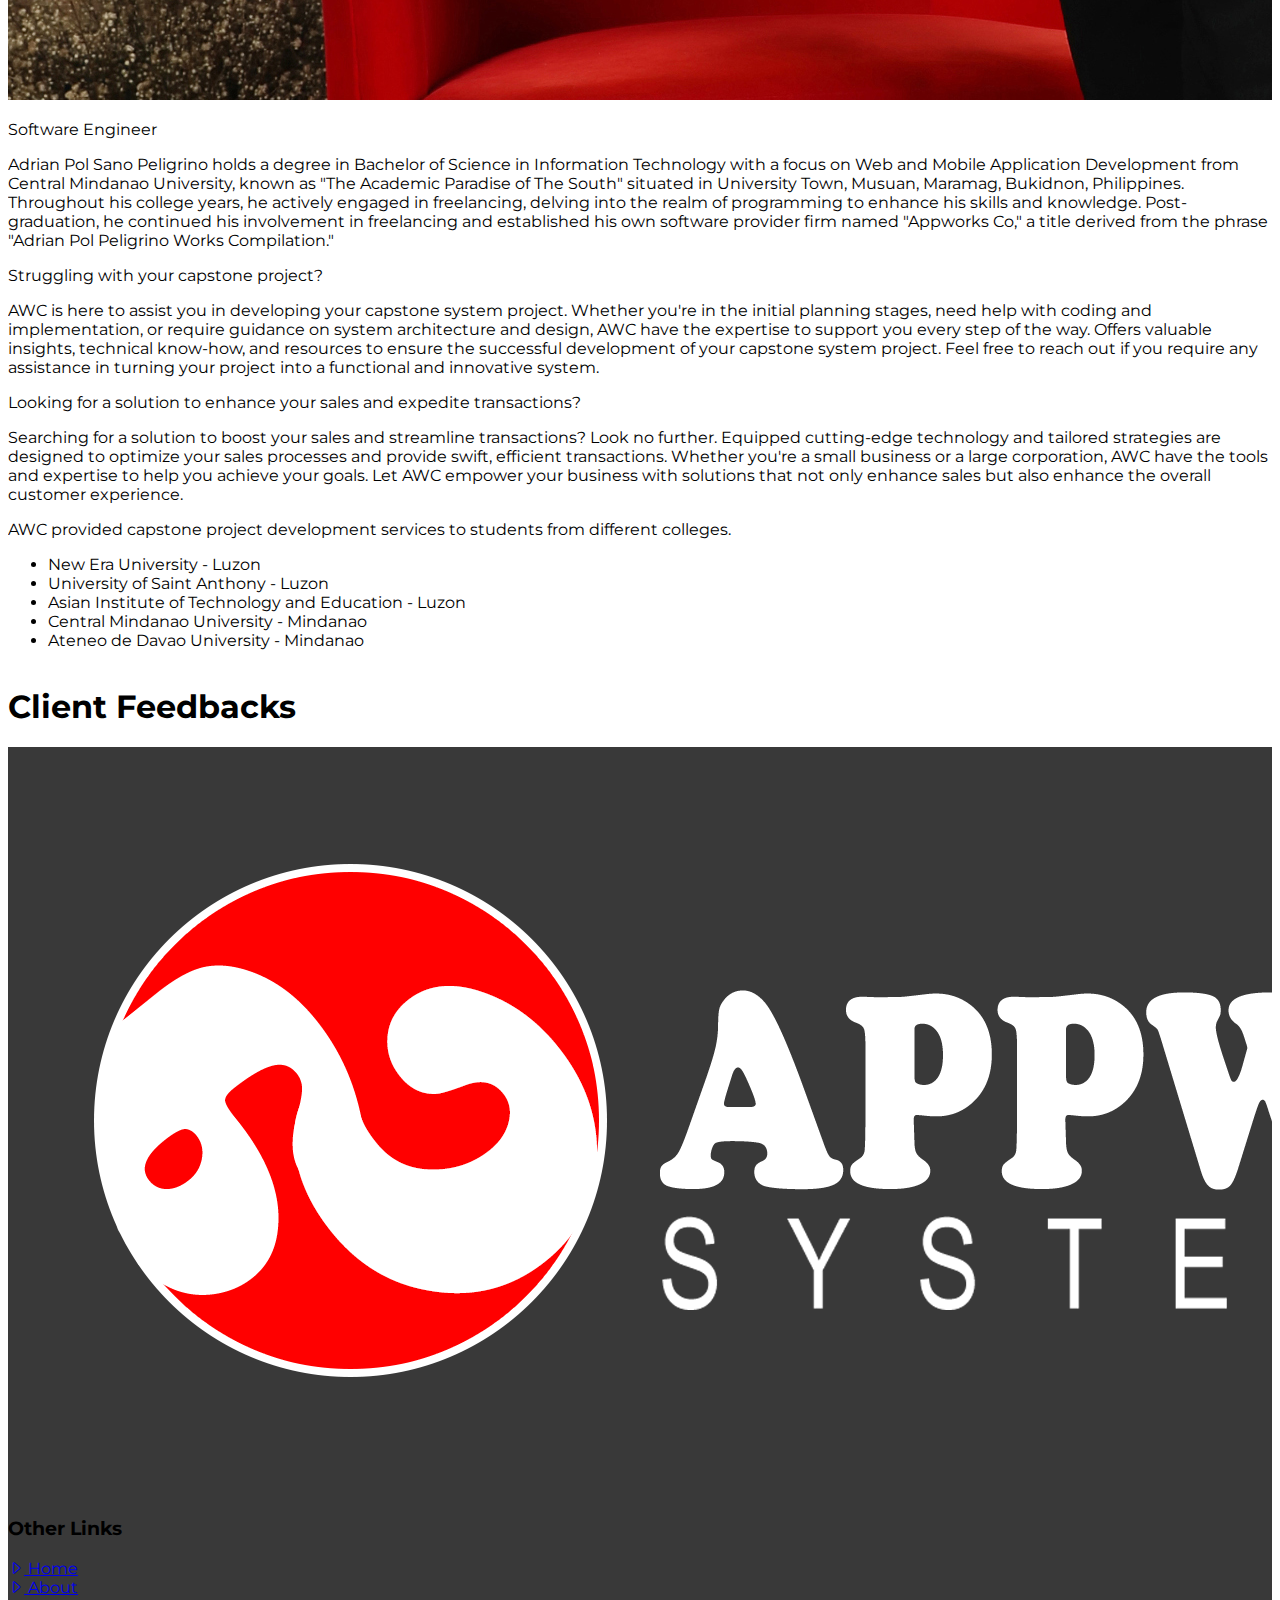
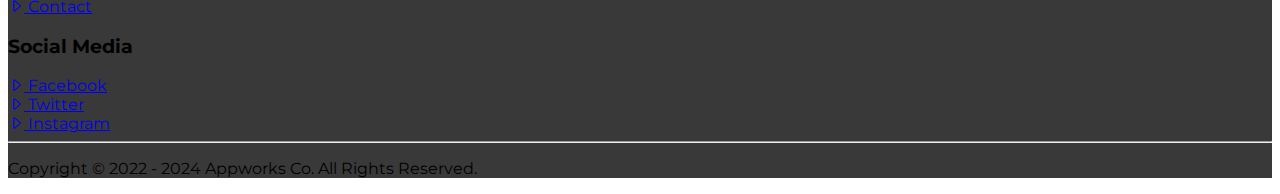
==== commit 2c9eda37: "Updated" ====
--- a/about.html
+++ b/about.html
@@ -1,15 +1,18 @@
 <!doctype html>
 <html lang="en">
+
 <head>
 	<!-- Required meta tags -->
 	<meta charset="utf-8">
 	<meta name="viewport" content="width=device-width, initial-scale=1">
 	<meta name="description" content="Appworks Co. | A leading system provider for school and business needs.">
-	<meta name="keywords" content="Appworks Co.,appworksco,system provider, system for school, system for business, bukidnon system provider, bukidnon, maramag,"/>
-	<meta name="robots" content="noindex"/>
+	<meta name="keywords"
+		content="Appworks Co.,appworksco,system provider, system for school, system for business, bukidnon system provider, bukidnon, maramag," />
+	<meta name="robots" content="noindex" />
 	<link rel="icon" href="./images/icon.png">
 	<!-- Bootstrap CSS -->
-	<link href="https://cdn.jsdelivr.net/npm/bootstrap@5.0.2/dist/css/bootstrap.min.css" rel="stylesheet" integrity="sha384-EVSTQN3/azprG1Anm3QDgpJLIm9Nao0Yz1ztcQTwFspd3yD65VohhpuuCOmLASjC" crossorigin="anonymous">
+	<link href="https://cdn.jsdelivr.net/npm/bootstrap@5.0.2/dist/css/bootstrap.min.css" rel="stylesheet"
+		integrity="sha384-EVSTQN3/azprG1Anm3QDgpJLIm9Nao0Yz1ztcQTwFspd3yD65VohhpuuCOmLASjC" crossorigin="anonymous">
 	<link rel="stylesheet" href="https://cdn.jsdelivr.net/npm/bootstrap-icons@1.3.0/font/bootstrap-icons.css">
 	<!-- Owl Carousel CSS -->
 	<link rel="stylesheet" href="vendor/owl-carousel/owl.carousel.min.css">
@@ -33,27 +36,27 @@
 
 <!-- Your SDK code -->
 <script>
-	window.fbAsyncInit = function() {
+	window.fbAsyncInit = function () {
 		FB.init({
-			xfbml            : true,
-			version          : 'v18.0'
+			xfbml: true,
+			version: 'v18.0'
 		});
 	};
 
-	(function(d, s, id) {
+	(function (d, s, id) {
 		var js, fjs = d.getElementsByTagName(s)[0];
 		if (d.getElementById(id)) return;
 		js = d.createElement(s); js.id = id;
 		js.src = 'https://connect.facebook.net/en_US/sdk/xfbml.customerchat.js';
 		fjs.parentNode.insertBefore(js, fjs);
-	  }(document, 'script', 'facebook-jssdk'));
+	}(document, 'script', 'facebook-jssdk'));
 </script>
 
 <!-- Google tag (gtag.js) -->
 <script async src="https://www.googletagmanager.com/gtag/js?id=G-BZWL4DCJ9N"></script>
 <script>
 	window.dataLayer = window.dataLayer || [];
-	function gtag(){dataLayer.push(arguments);}
+	function gtag() { dataLayer.push(arguments); }
 	gtag('js', new Date());
 
 	gtag('config', 'G-BZWL4DCJ9N');
@@ -61,13 +64,14 @@
 
 <body>
 
-    <!-- Header -->
-    <nav class="border-bottom">
-        <div class="container d-flex flex-wrap justify-content-center">
-            <a href="index.html" class="d-flex align-items-center text-dark text-decoration-none mb-3 mb-lg-0 me-lg-auto py-2">
-                <img src="images/logo.png" style="width: 300px;">
-            </a> 
-            <div class="col-12 col-lg-auto mb-3 mb-lg-0 d-block d-sm-flex align-items-center text-custom-dark">
+	<!-- Header -->
+	<nav class="border-bottom">
+		<div class="container d-flex flex-wrap justify-content-center">
+			<a href="index.html"
+				class="d-flex align-items-center text-dark text-decoration-none mb-3 mb-lg-0 me-lg-auto py-2">
+				<img src="images/logo.png" style="width: 300px;">
+			</a>
+			<div class="col-12 col-lg-auto mb-3 mb-lg-0 d-block d-sm-flex align-items-center text-custom-dark">
 				<div class="d-flex pe-4">
 					<i class="bi bi-phone-fill fs-1 p-2"></i>
 					<div class="pt-sm-3 pt-1 m-1">
@@ -82,36 +86,37 @@
 						<p class="fw-bold m-0">info.appworksco@gmail.com</p>
 					</div>
 				</div>
-            </div>
-        </div>
-    </nav>
-    <header class="border-bottom">
-        <div class="container">
-            <nav class="navbar navbar-expand-lg navbar-light">
-                <div class="container-fluid">
-                  	<button class="navbar-toggler" type="button" data-bs-toggle="collapse" data-bs-target="#navbarNav" aria-controls="navbarNav" aria-expanded="false" aria-label="Toggle navigation">
-                    	<span class="navbar-toggler-icon"></span>
-                  	</button>
-                  	<div class="collapse navbar-collapse" id="navbarNav">
-                    	<ul class="navbar-nav text-uppercase mt-3 mt-sm-0">
-                      		<li class="nav-item me-4">
-                        		<a class="nav-link px-4 px-sm-4" aria-current="page" href="index.html">Home</a>
-                      		</li>
-                      		<li class="nav-item me-4">
-                        		<a class="nav-link px-4 px-sm-4 navbar-active" href="about.html">About</a>
-                      		</li>
+			</div>
+		</div>
+	</nav>
+	<header class="border-bottom">
+		<div class="container">
+			<nav class="navbar navbar-expand-lg navbar-light">
+				<div class="container-fluid">
+					<button class="navbar-toggler" type="button" data-bs-toggle="collapse" data-bs-target="#navbarNav"
+						aria-controls="navbarNav" aria-expanded="false" aria-label="Toggle navigation">
+						<span class="navbar-toggler-icon"></span>
+					</button>
+					<div class="collapse navbar-collapse" id="navbarNav">
+						<ul class="navbar-nav text-uppercase mt-3 mt-sm-0">
 							<li class="nav-item me-4">
-                        		<a class="nav-link px-4 px-sm-4" href="services.html">Services</a>
-                      		</li>
-					  		<li class="nav-item me-4">
-                        		<a class="nav-link px-4 px-sm-4" href="contact.html">Contact</a>
-                      		</li>
-                    	</ul>
-                  	</div>
-                </div>
-            </nav>
-        </div>
-    </header>
+								<a class="nav-link px-4 px-sm-4" aria-current="page" href="index.html">Home</a>
+							</li>
+							<li class="nav-item me-4">
+								<a class="nav-link px-4 px-sm-4 navbar-active" href="about.html">About</a>
+							</li>
+							<li class="nav-item me-4">
+								<a class="nav-link px-4 px-sm-4" href="services.html">Services</a>
+							</li>
+							<li class="nav-item me-4">
+								<a class="nav-link px-4 px-sm-4" href="contact.html">Contact</a>
+							</li>
+						</ul>
+					</div>
+				</div>
+			</nav>
+		</div>
+	</header>
 
 	<!-- Hero -->
 	<section id="s-hero">
@@ -119,7 +124,11 @@
 			<div class="row d-flex align-items-center justify-content-center">
 				<div class="col-md-6 py-4 text-white">
 					<h1 class="text-uppercase fw-bold">About AWC</h1>
-					<p>Talented and inventive developer proficient in both software and hardware domains, capable of addressing a wide range of projects from academic endeavors to business requirements. With extensive expertise in Website Development, Android Application Development, Desktop Application Development, Graphic Design, and SEO Management, with years of experience to meet diverse needs.</p>
+					<p>Talented and inventive developer proficient in both software and hardware domains, capable of
+						addressing a wide range of projects from academic endeavors to business requirements. With
+						extensive expertise in Website Development, Android Application Development, Desktop Application
+						Development, Graphic Design, and SEO Management, with years of experience to meet diverse needs.
+					</p>
 				</div>
 				<div class="col-md-6 px-sm-5">
 					<div class="px-0 px-sm-5">
@@ -127,12 +136,18 @@
 							<div class="card-body">
 								<h3 class="card-title text-uppercase text-light">Inquire Now</h3>
 								<p class="text-white">AWC will contact you right back!</p>
-								<form action="https://formspree.io/f/xdorvwln" method="POST" enctype="multipart/form-data">
-									<input type="text" class="form-control mb-2 text-light" name="full_name" placeholder="Full Name" style="background: rgba(0, 0, 0, 0.10);">
-									<input type="email" class="form-control mb-2 text-light" name="email" placeholder="Email" style="background: rgba(0, 0, 0, 0.10);">
-									<input type="text" class="form-control mb-2 text-light" name="phone_number" placeholder="Phone Number" style="background: rgba(0, 0, 0, 0.10);">
-									<textarea class="form-control mb-2 text-light p-2" name="message" placeholder="Message" style="background: rgba(0, 0, 0, 0.10);"></textarea>
-									<button type="submit" class="btn bg-custom-red text-white w-100 text-uppercase">Send Message</button>
+								<form action="https://formspree.io/f/xdorvwln" method="POST"
+									enctype="multipart/form-data">
+									<input type="text" class="form-control mb-2 text-light" name="full_name"
+										placeholder="Full Name" style="background: rgba(0, 0, 0, 0.10);">
+									<input type="email" class="form-control mb-2 text-light" name="email"
+										placeholder="Email" style="background: rgba(0, 0, 0, 0.10);">
+									<input type="text" class="form-control mb-2 text-light" name="phone_number"
+										placeholder="Phone Number" style="background: rgba(0, 0, 0, 0.10);">
+									<textarea class="form-control mb-2 text-light p-2" name="message"
+										placeholder="Message" style="background: rgba(0, 0, 0, 0.10);"></textarea>
+									<button type="submit" class="btn bg-custom-red text-white w-100 text-uppercase">Send
+										Message</button>
 								</form>
 							</div>
 						</div>
@@ -151,15 +166,32 @@
 				</div>
 				<div class="col-md-6">
 					<p class="fw-bold">Software Engineer</p>
-					<p>Adrian Pol Sano Peligrino holds a degree in Bachelor of Science in Information Technology with a focus on Web and Mobile Application Development from Central Mindanao University, known as "The Academic Paradise of The South" situated in University Town, Musuan, Maramag, Bukidnon, Philippines. Throughout his college years, he actively engaged in freelancing, delving into the realm of programming to enhance his skills and knowledge. Post-graduation, he continued his involvement in freelancing and established his own software provider firm named "Appworks Co," a title derived from the phrase "Adrian Pol Peligrino Works Compilation."</p>
+					<p>Adrian Pol Sano Peligrino holds a degree in Bachelor of Science in Information Technology with a
+						focus on Web and Mobile Application Development from Central Mindanao University, known as "The
+						Academic Paradise of The South" situated in University Town, Musuan, Maramag, Bukidnon,
+						Philippines. Throughout his college years, he actively engaged in freelancing, delving into the
+						realm of programming to enhance his skills and knowledge. Post-graduation, he continued his
+						involvement in freelancing and established his own software provider firm named "Appworks Co," a
+						title derived from the phrase "Adrian Pol Peligrino Works Compilation."</p>
 				</div>
 			</div>
 			<div class="pt-5">
 				<p class="fw-bold">Struggling with your capstone project?</p>
-				<p>AWC is here to assist you in developing your capstone system project. Whether you're in the initial planning stages, need help with coding and implementation, or require guidance on system architecture and design, AWC have the expertise to support you every step of the way. Offers valuable insights, technical know-how, and resources to ensure the successful development of your capstone system project. Feel free to reach out if you require any assistance in turning your project into a functional and innovative system.</p>
+				<p>AWC is here to assist you in developing your capstone system project. Whether you're in the initial
+					planning stages, need help with coding and implementation, or require guidance on system
+					architecture and design, AWC have the expertise to support you every step of the way. Offers
+					valuable insights, technical know-how, and resources to ensure the successful development of your
+					capstone system project. Feel free to reach out if you require any assistance in turning your
+					project into a functional and innovative system.</p>
 				<p class="fw-bold">Looking for a solution to enhance your sales and expedite transactions?</p>
-				<p>Searching for a solution to boost your sales and streamline transactions? Look no further. Equipped cutting-edge technology and tailored strategies are designed to optimize your sales processes and provide swift, efficient transactions. Whether you're a small business or a large corporation, AWC have the tools and expertise to help you achieve your goals. Let AWC empower your business with solutions that not only enhance sales but also enhance the overall customer experience.</p>
-				<p class="fw-bold">We provided capstone project development services to students from different colleges.<p>
+				<p>Searching for a solution to boost your sales and streamline transactions? Look no further. Equipped
+					cutting-edge technology and tailored strategies are designed to optimize your sales processes and
+					provide swift, efficient transactions. Whether you're a small business or a large corporation, AWC
+					have the tools and expertise to help you achieve your goals. Let AWC empower your business with
+					solutions that not only enhance sales but also enhance the overall customer experience.</p>
+				<p class="fw-bold">AWC provided capstone project development services to students from different
+					colleges.
+				<p>
 				<ul>
 					<li>New Era University - Luzon</li>
 					<li>University of Saint Anthony - Luzon</li>
@@ -194,7 +226,8 @@
 								<img src="images/p1.png" class="mt-2" style="width: 50px; height: 50px;">
 							</div>
 							<hr>
-							<small>Incredible! The programmer is exceptionally amiable and consistently provides me with advance notice regarding my business mobile app.</small>
+							<small>Incredible! The programmer is exceptionally amiable and consistently provides me with
+								advance notice regarding my business mobile app.</small>
 						</div>
 					</div>
 				</div>
@@ -216,7 +249,8 @@
 								<img src="images/p2.png" class="mt-2" style="width: 50px; height: 50px;">
 							</div>
 							<hr>
-							<small>I was previously deceived by another service provider, but this one is completely trustworthy, hats off to you, Mr. Adrian Pol Peligrino.</small>
+							<small>I was previously deceived by another service provider, but this one is completely
+								trustworthy, hats off to you, Mr. Adrian Pol Peligrino.</small>
 						</div>
 					</div>
 				</div>
@@ -238,7 +272,8 @@
 								<img src="images/p3.png" class="mt-2" style="width: 50px; height: 50px;">
 							</div>
 							<hr>
-							<small>Outstanding service! Despite time constraints, the programmer excels at his work, promptly addressing client requests within the program and technical aspects.</small>
+							<small>Outstanding service! Despite time constraints, the programmer excels at his work,
+								promptly addressing client requests within the program and technical aspects.</small>
 						</div>
 					</div>
 				</div>
@@ -281,34 +316,45 @@
 				<div class="col-md-4 d-flex justify-content-center">
 					<div>
 						<h3 class="text-uppercase text-white">Other Links</h3>
-						<a href="index.html" class="text-decoration-none text-white"><i class="bi bi-caret-right"></i> Home</a> <br>
-						<a href="about.html" class="text-decoration-none text-white"><i class="bi bi-caret-right"></i> About</a> <br>
-						<a href="contact.html" class="text-decoration-none text-white"><i class="bi bi-caret-right"></i> Contact</a>
+						<a href="index.html" class="text-decoration-none text-white"><i class="bi bi-caret-right"></i>
+							Home</a> <br>
+						<a href="about.html" class="text-decoration-none text-white"><i class="bi bi-caret-right"></i>
+							About</a> <br>
+						<a href="contact.html" class="text-decoration-none text-white"><i class="bi bi-caret-right"></i>
+							Contact</a>
 					</div>
 				</div>
 				<div class="col-md-4 d-flex justify-content-center mt-3 mt-sm-0">
 					<div>
 						<h3 class="text-uppercase text-white">Social Media</h3>
-						<a href="https://www.facebook.com/appworksco" class="text-decoration-none text-white" target="_blank"><i class="bi bi-caret-right"></i> Facebook</a> <br>
-						<a href="https://twitter.com/appworksco" class="text-decoration-none text-white" target="_blank"><i class="bi bi-caret-right"></i> Twitter</a> <br>
-						<a href="https://www.instagram.com/appworksco" class="text-decoration-none text-white" target="_blank"><i class="bi bi-caret-right"></i> Instagram</a>
+						<a href="https://www.facebook.com/appworksco" class="text-decoration-none text-white"
+							target="_blank"><i class="bi bi-caret-right"></i> Facebook</a> <br>
+						<a href="https://twitter.com/appworksco" class="text-decoration-none text-white"
+							target="_blank"><i class="bi bi-caret-right"></i> Twitter</a> <br>
+						<a href="https://www.instagram.com/appworksco" class="text-decoration-none text-white"
+							target="_blank"><i class="bi bi-caret-right"></i> Instagram</a>
 					</div>
 				</div>
 				<hr class="mt-3 text-white">
 				<div class="d-block d-md-flex justify-content-between text-white">
-					<p class="m-0">Copyright &copy; 2022 - 2023 Appworks Co. All Rights Reserved.</p>
+					<p class="m-0">Copyright &copy; 2022 - 2024 Appworks Co. All Rights Reserved.</p>
 				</div>
 			</div>
 		</div>
 	</div>
 
 	<!-- Jquery JS -->
-	<script src="https://code.jquery.com/jquery-3.7.0.min.js" integrity="sha256-2Pmvv0kuTBOenSvLm6bvfBSSHrUJ+3A7x6P5Ebd07/g=" crossorigin="anonymous"></script>
-    <!-- Bootstrap JS -->
-    <script src="https://cdn.jsdelivr.net/npm/bootstrap@5.0.2/dist/js/bootstrap.bundle.min.js" integrity="sha384-MrcW6ZMFYlzcLA8Nl+NtUVF0sA7MsXsP1UyJoMp4YLEuNSfAP+JcXn/tWtIaxVXM" crossorigin="anonymous"></script>
+	<script src="https://code.jquery.com/jquery-3.7.0.min.js"
+		integrity="sha256-2Pmvv0kuTBOenSvLm6bvfBSSHrUJ+3A7x6P5Ebd07/g=" crossorigin="anonymous"></script>
+	<!-- Bootstrap JS -->
+	<script src="https://cdn.jsdelivr.net/npm/bootstrap@5.0.2/dist/js/bootstrap.bundle.min.js"
+		integrity="sha384-MrcW6ZMFYlzcLA8Nl+NtUVF0sA7MsXsP1UyJoMp4YLEuNSfAP+JcXn/tWtIaxVXM"
+		crossorigin="anonymous"></script>
 	<!-- Owl Carousel JS -->
 	<script src="vendor/owl-carousel/owl.carousel.min.js"></script>
 	<!-- Custom JS -->
 	<script src="js/script.js"></script>
+	
 </body>
+
 </html>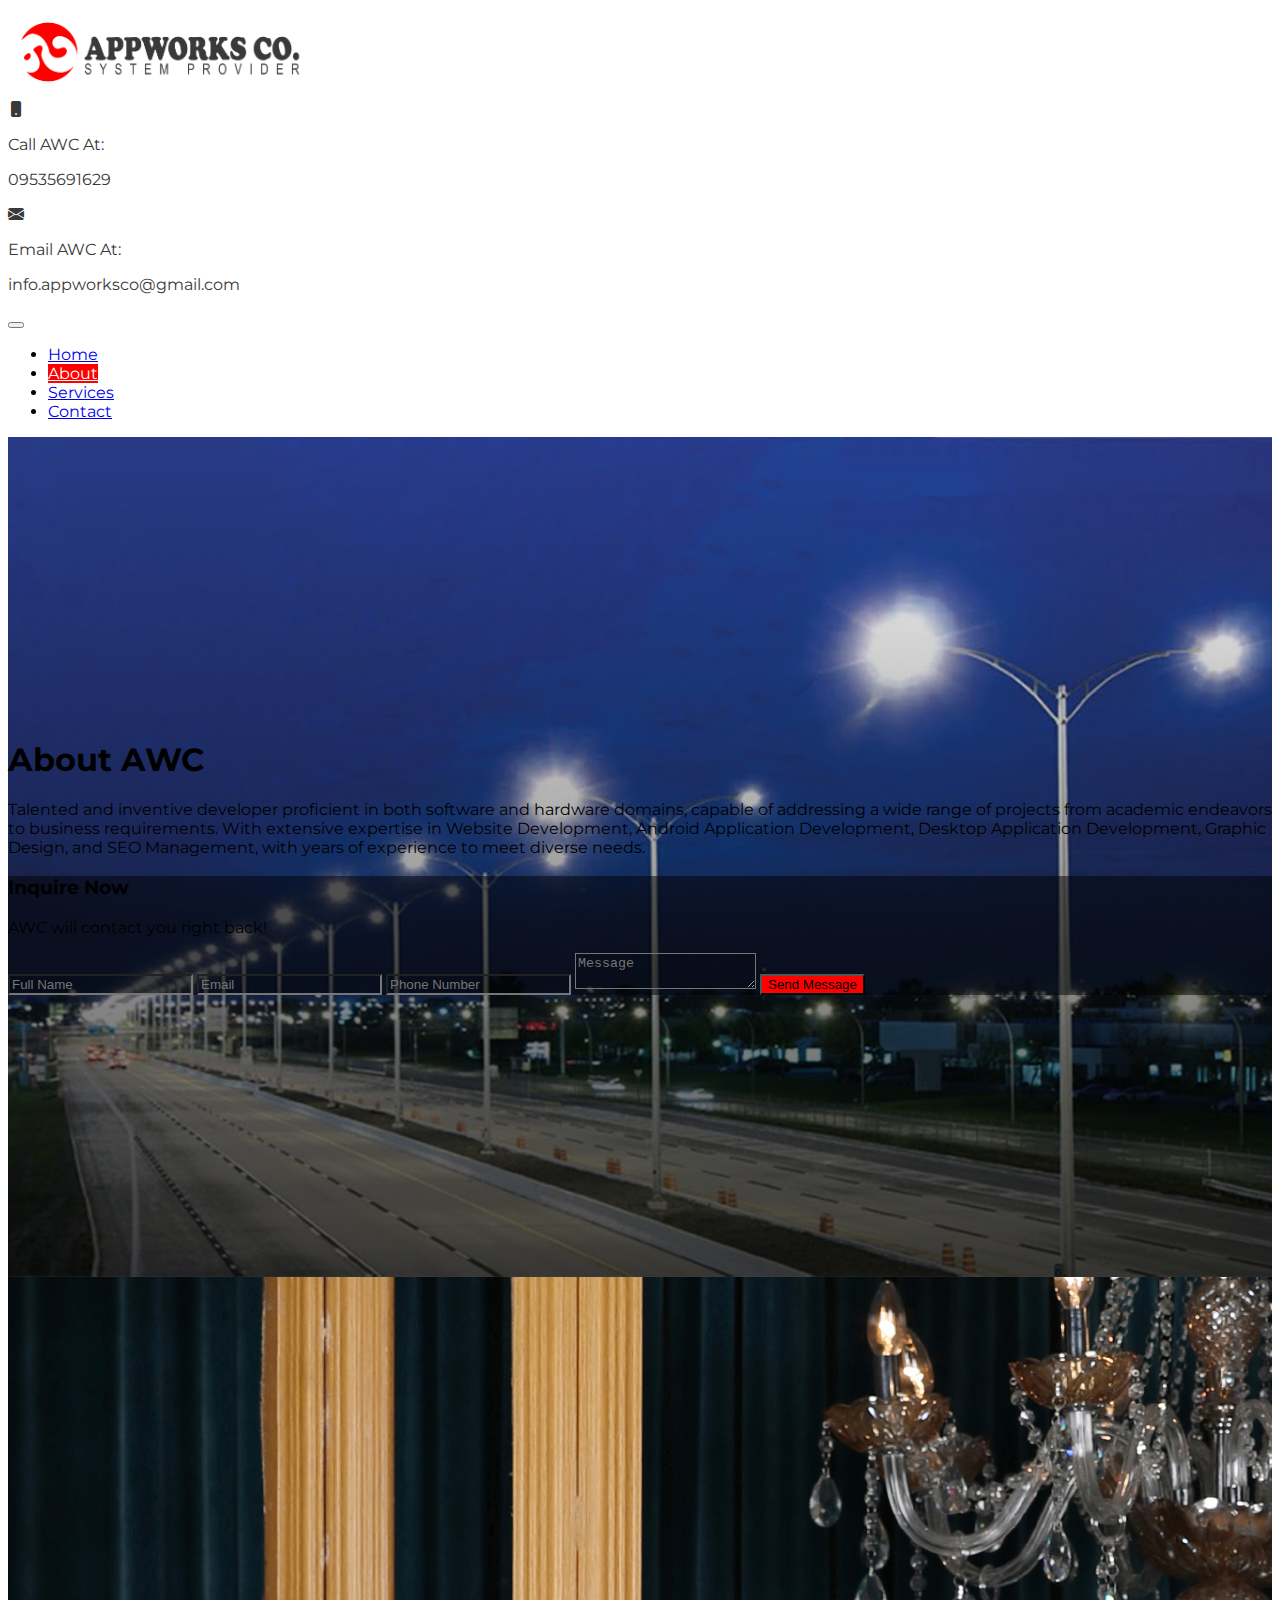
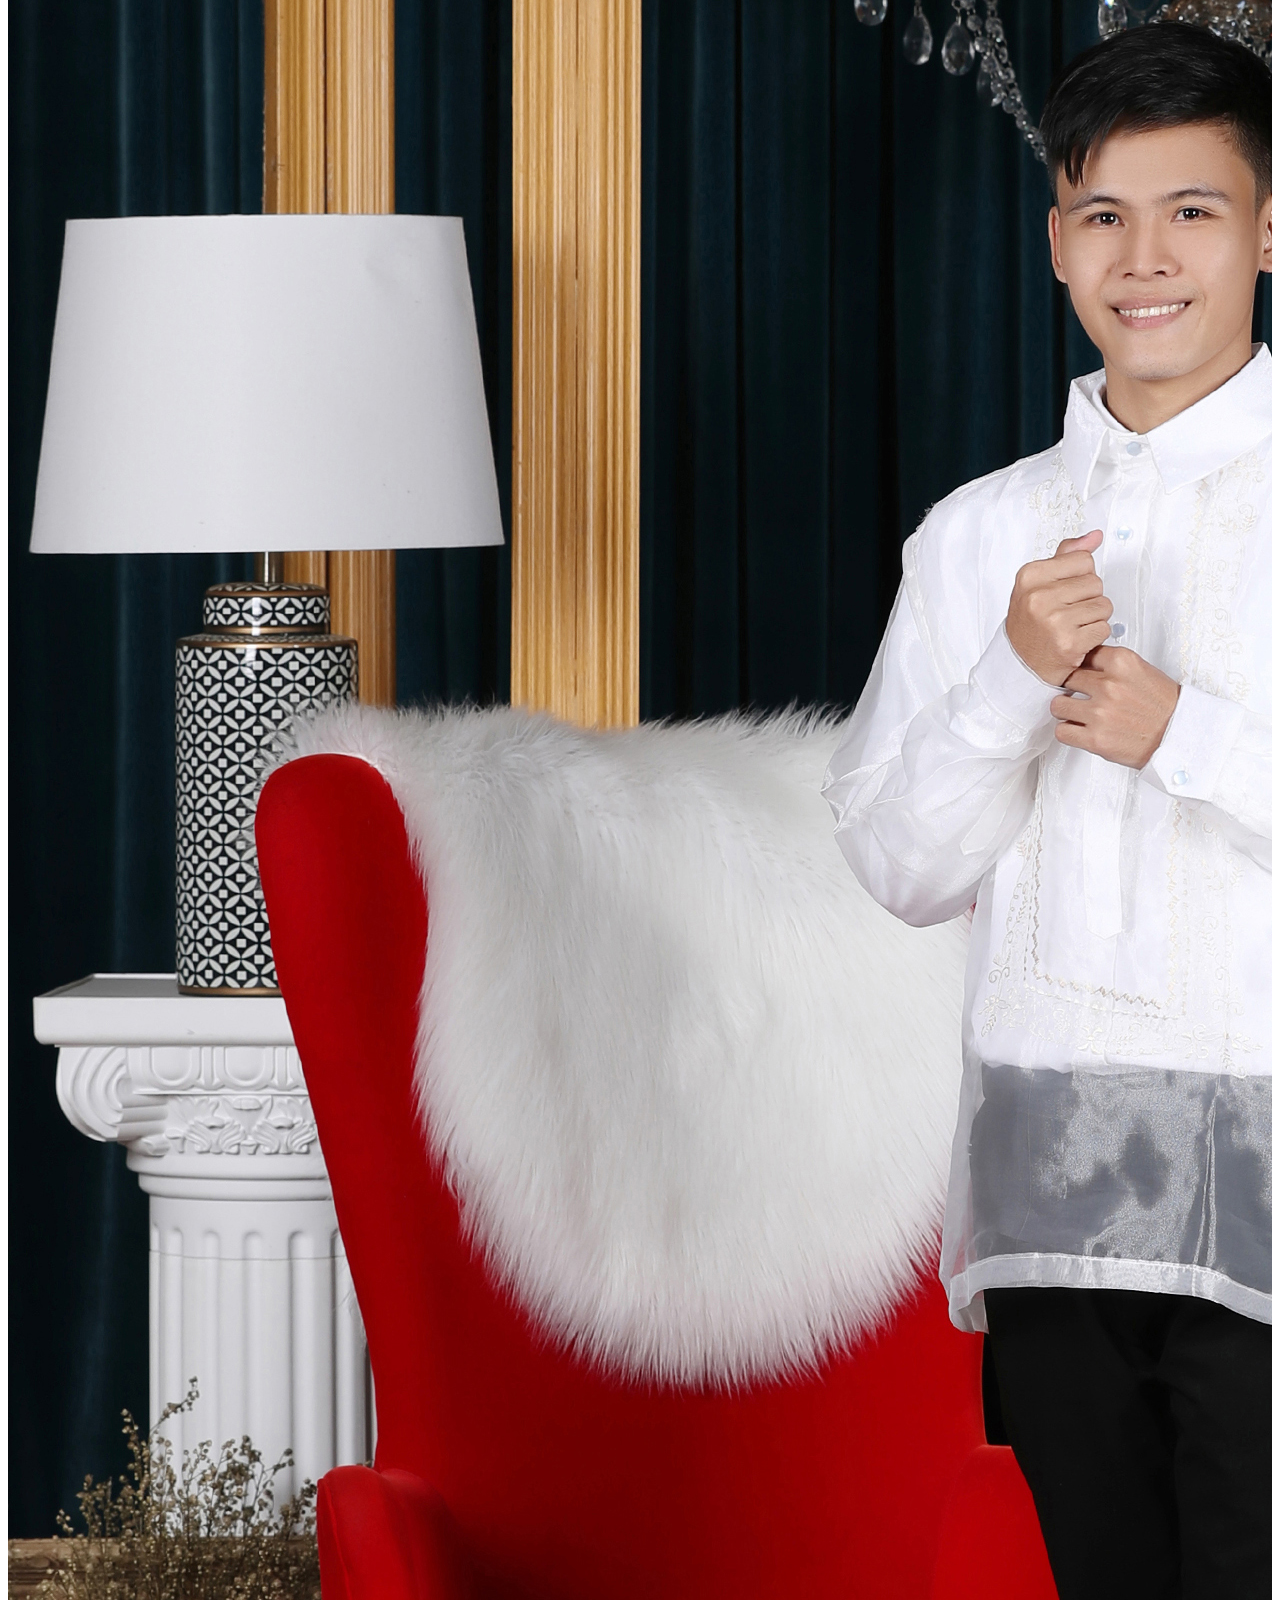
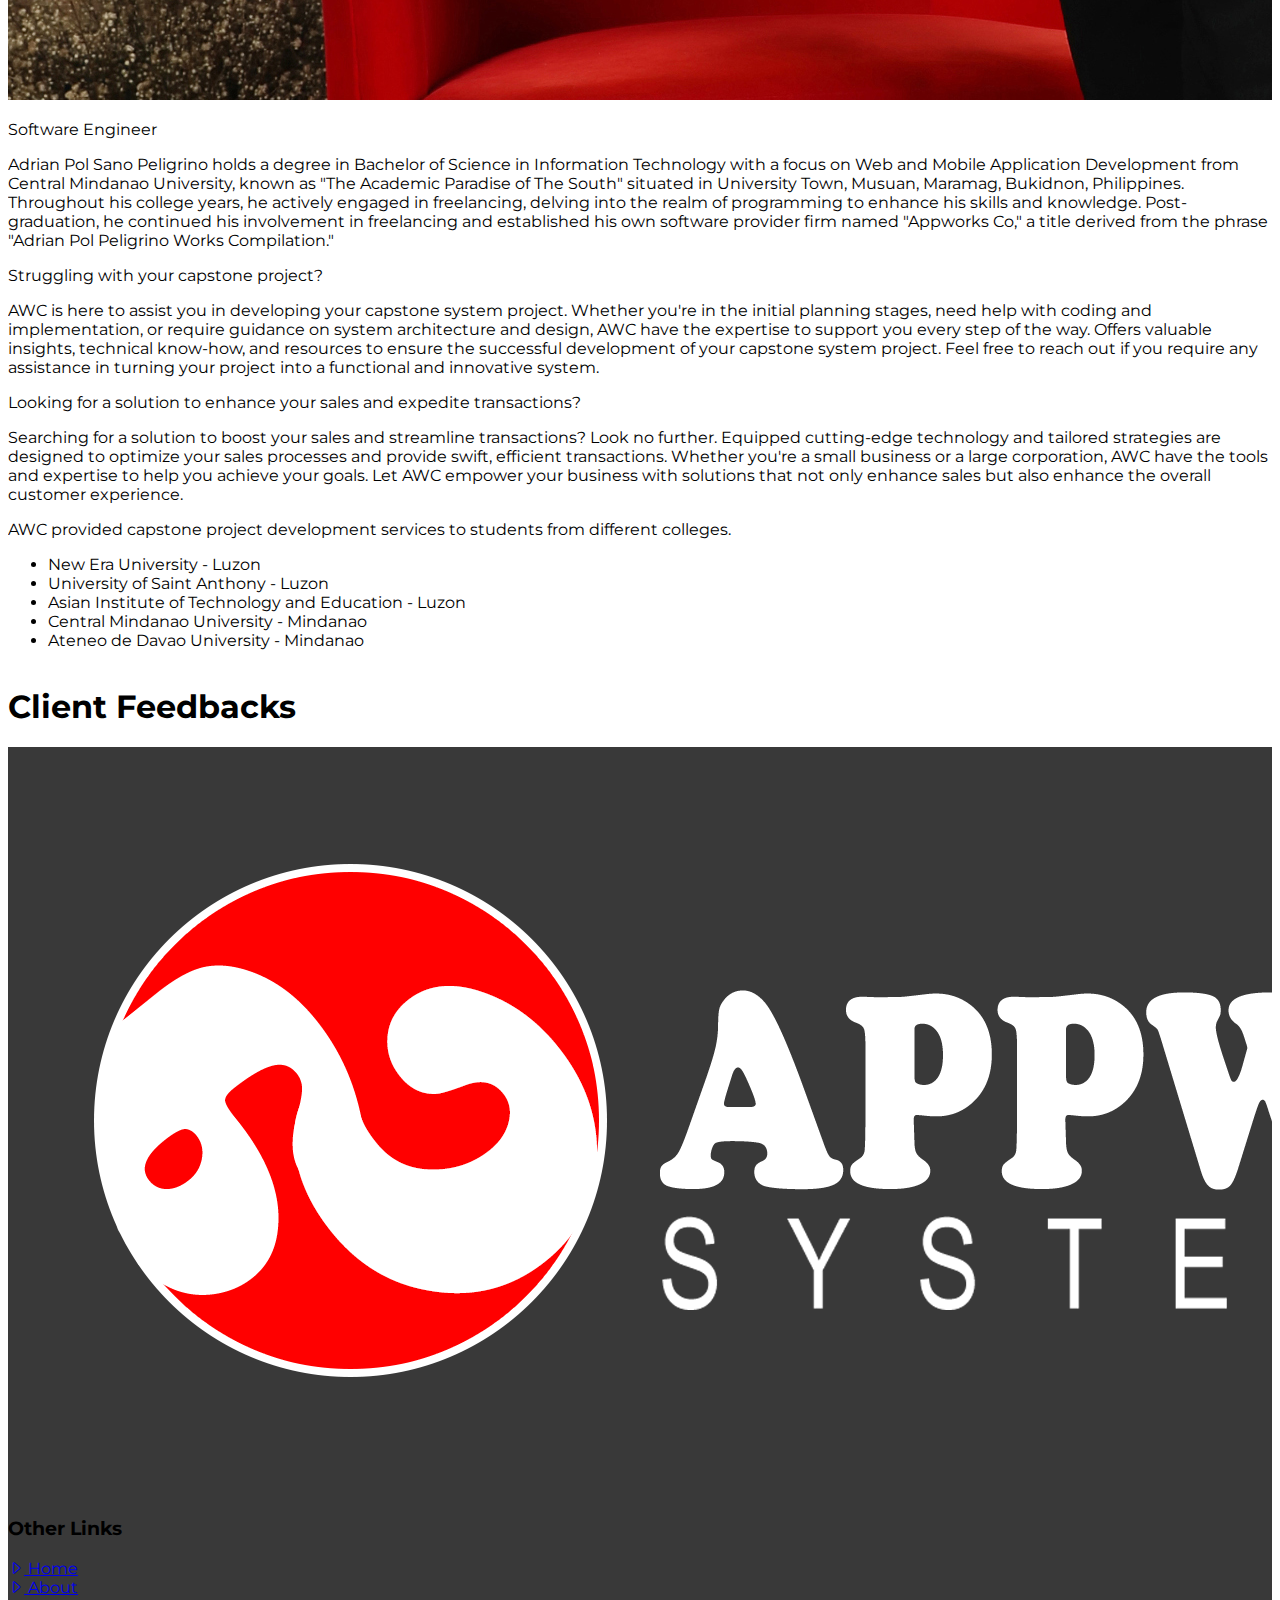
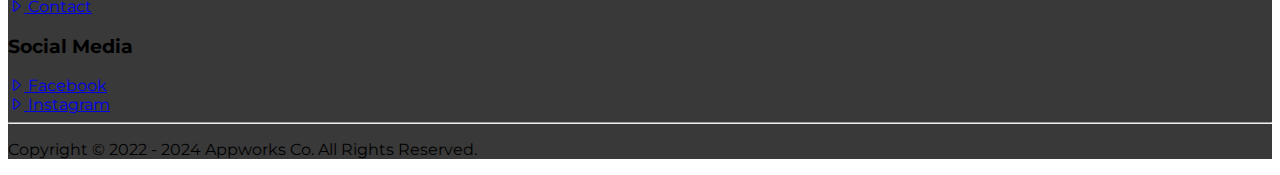
==== commit 52bfa9b5: "Updated" ====
--- a/about.html
+++ b/about.html
@@ -69,7 +69,7 @@
 		<div class="container d-flex flex-wrap justify-content-center">
 			<a href="index.html"
 				class="d-flex align-items-center text-dark text-decoration-none mb-3 mb-lg-0 me-lg-auto py-2">
-				<img src="images/logo.png" style="width: 300px;">
+				<img src="images/logo.png" style="width: 300px;" alt="Appworks Co. Logo">
 			</a>
 			<div class="col-12 col-lg-auto mb-3 mb-lg-0 d-block d-sm-flex align-items-center text-custom-dark">
 				<div class="d-flex pe-4">
@@ -162,7 +162,7 @@
 		<div class="container py-5">
 			<div class="row d-flex align-items-center justify-content-center">
 				<div class="col-md-6 d-flex justify-content-center">
-					<img src="./images/appworksco.jpg" class="w-100 ms-3 ms-sm-0">
+					<img src="./images/appworksco.jpg" class="w-100 ms-3 ms-sm-0" alt="Adrian Pol Sano Peligrino">
 				</div>
 				<div class="col-md-6">
 					<p class="fw-bold">Software Engineer</p>
@@ -223,11 +223,11 @@
 										<i class="bi-star-fill text-custom-yellow"></i>
 									</div>
 								</div>
-								<img src="images/p1.png" class="mt-2" style="width: 50px; height: 50px;">
+								<img src="images/p1.png" class="mt-2" style="width: 50px; height: 50px;" alt="Person 1">
 							</div>
 							<hr>
-							<small>Incredible! The programmer is exceptionally amiable and consistently provides me with
-								advance notice regarding my business mobile app.</small>
+							<small>Incredible! The programmer is exceptionally amiable and consistently provides me
+								with advance notice regarding my business mobile app.</small>
 						</div>
 					</div>
 				</div>
@@ -246,7 +246,7 @@
 										<i class="bi-star-fill text-custom-yellow"></i>
 									</div>
 								</div>
-								<img src="images/p2.png" class="mt-2" style="width: 50px; height: 50px;">
+								<img src="images/p2.png" class="mt-2" style="width: 50px; height: 50px;" alt="Person 2">
 							</div>
 							<hr>
 							<small>I was previously deceived by another service provider, but this one is completely
@@ -269,11 +269,12 @@
 										<i class="bi-star-fill text-custom-yellow"></i>
 									</div>
 								</div>
-								<img src="images/p3.png" class="mt-2" style="width: 50px; height: 50px;">
+								<img src="images/p3.png" class="mt-2" style="width: 50px; height: 50px;" alt="Person 3">
 							</div>
 							<hr>
 							<small>Outstanding service! Despite time constraints, the programmer excels at his work,
-								promptly addressing client requests within the program and technical aspects.</small>
+								promptly addressing client requests within the program and technical
+								aspects.</small>
 						</div>
 					</div>
 				</div>
@@ -292,7 +293,7 @@
 										<i class="bi-star-fill text-custom-yellow"></i>
 									</div>
 								</div>
-								<img src="images/p4.png" class="mt-2" style="width: 50px; height: 50px;">
+								<img src="images/p4.png" class="mt-2" style="width: 50px; height: 50px;" alt="Person 4">
 							</div>
 							<hr>
 							<small>I highly recommend the swift nature of the process, as they consistently keep us
@@ -310,18 +311,18 @@
 			<div class="row d-flex align-items-center justify-content-center">
 				<div class="col-md-4">
 					<div class="p-5">
-						<img src="images/logo-2.png" class="w-100">
+						<img src="images/logo-2.png" class="w-100" alt="Appworks Co. Logo">
 					</div>
 				</div>
 				<div class="col-md-4 d-flex justify-content-center">
 					<div>
 						<h3 class="text-uppercase text-white">Other Links</h3>
-						<a href="index.html" class="text-decoration-none text-white"><i class="bi bi-caret-right"></i>
-							Home</a> <br>
-						<a href="about.html" class="text-decoration-none text-white"><i class="bi bi-caret-right"></i>
-							About</a> <br>
-						<a href="contact.html" class="text-decoration-none text-white"><i class="bi bi-caret-right"></i>
-							Contact</a>
+						<a href="index.html" class="text-decoration-none text-white"><i
+								class="bi bi-caret-right"></i> Home</a> <br>
+						<a href="about.html" class="text-decoration-none text-white"><i
+								class="bi bi-caret-right"></i> About</a> <br>
+						<a href="contact.html" class="text-decoration-none text-white"><i
+								class="bi bi-caret-right"></i> Contact</a>
 					</div>
 				</div>
 				<div class="col-md-4 d-flex justify-content-center mt-3 mt-sm-0">
@@ -329,8 +330,6 @@
 						<h3 class="text-uppercase text-white">Social Media</h3>
 						<a href="https://www.facebook.com/appworksco" class="text-decoration-none text-white"
 							target="_blank"><i class="bi bi-caret-right"></i> Facebook</a> <br>
-						<a href="https://twitter.com/appworksco" class="text-decoration-none text-white"
-							target="_blank"><i class="bi bi-caret-right"></i> Twitter</a> <br>
 						<a href="https://www.instagram.com/appworksco" class="text-decoration-none text-white"
 							target="_blank"><i class="bi bi-caret-right"></i> Instagram</a>
 					</div>
@@ -354,7 +353,7 @@
 	<script src="vendor/owl-carousel/owl.carousel.min.js"></script>
 	<!-- Custom JS -->
 	<script src="js/script.js"></script>
-	
+
 </body>
 
 </html>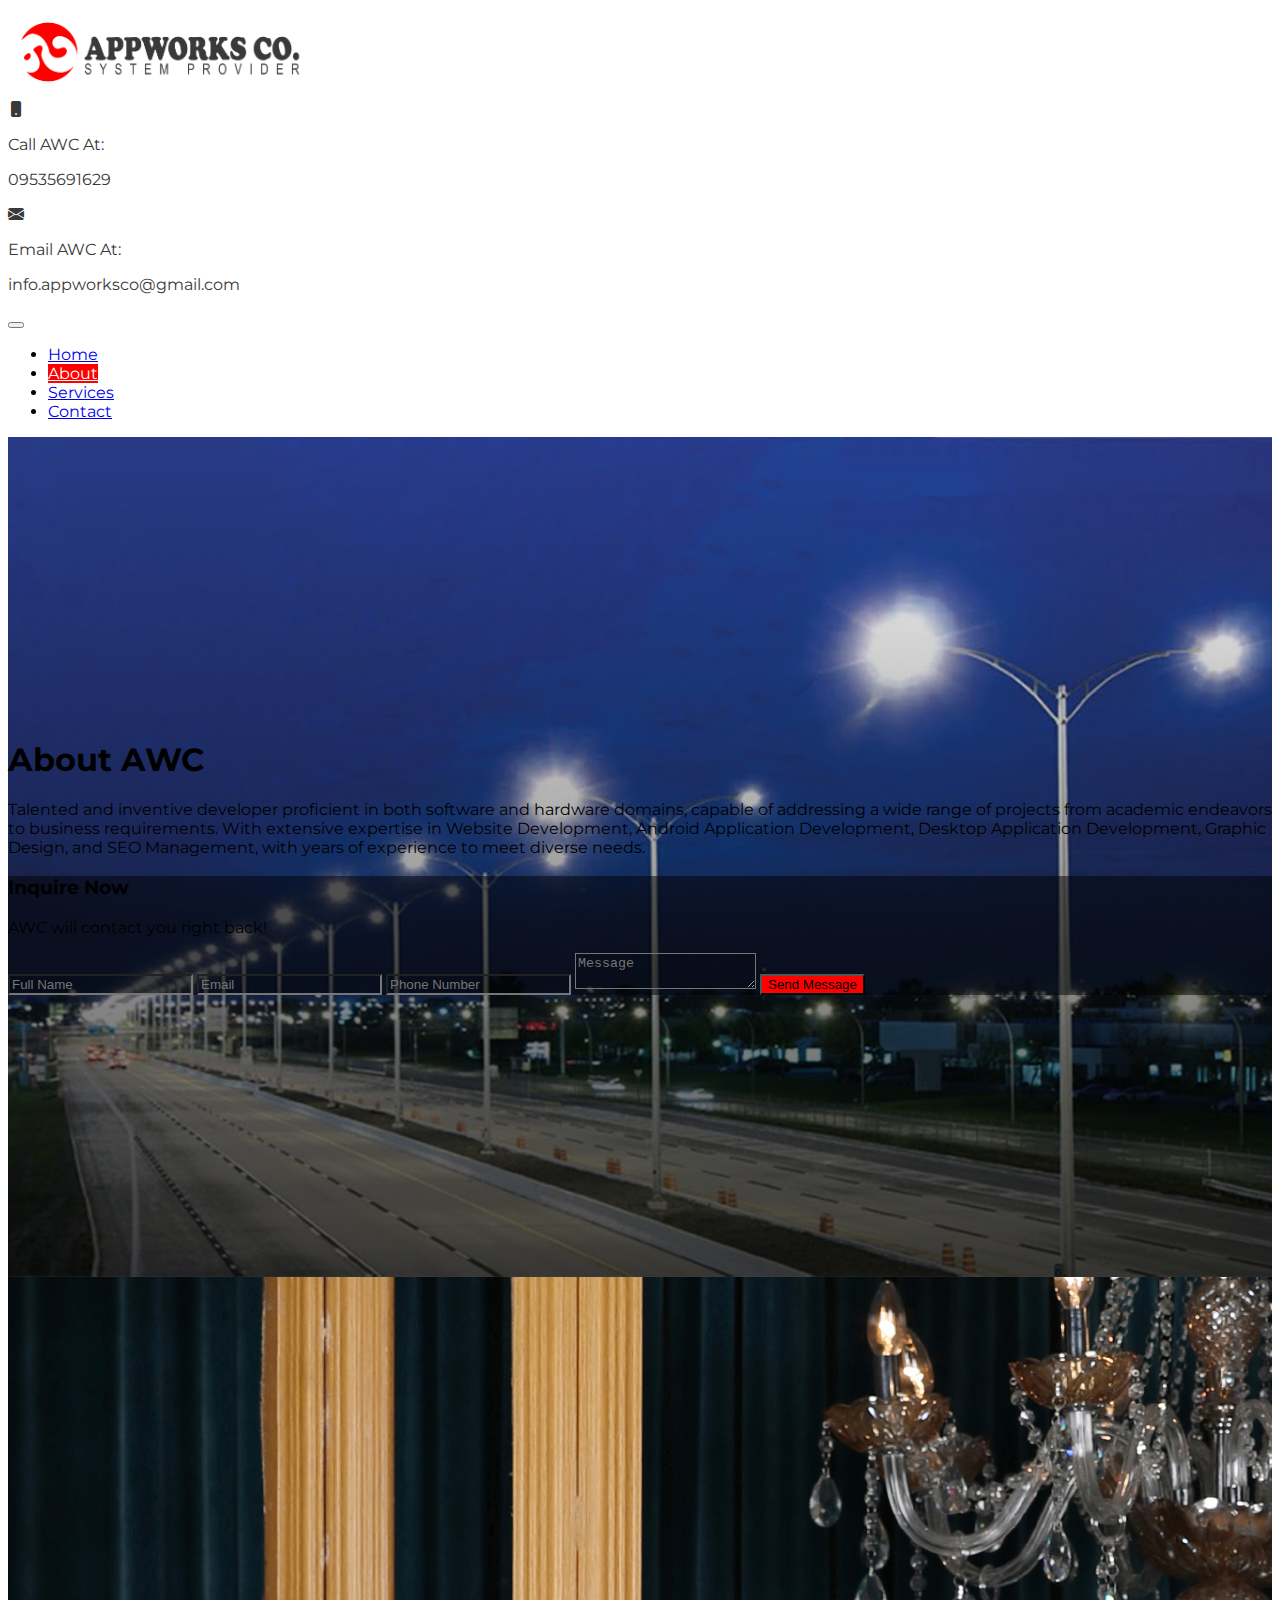
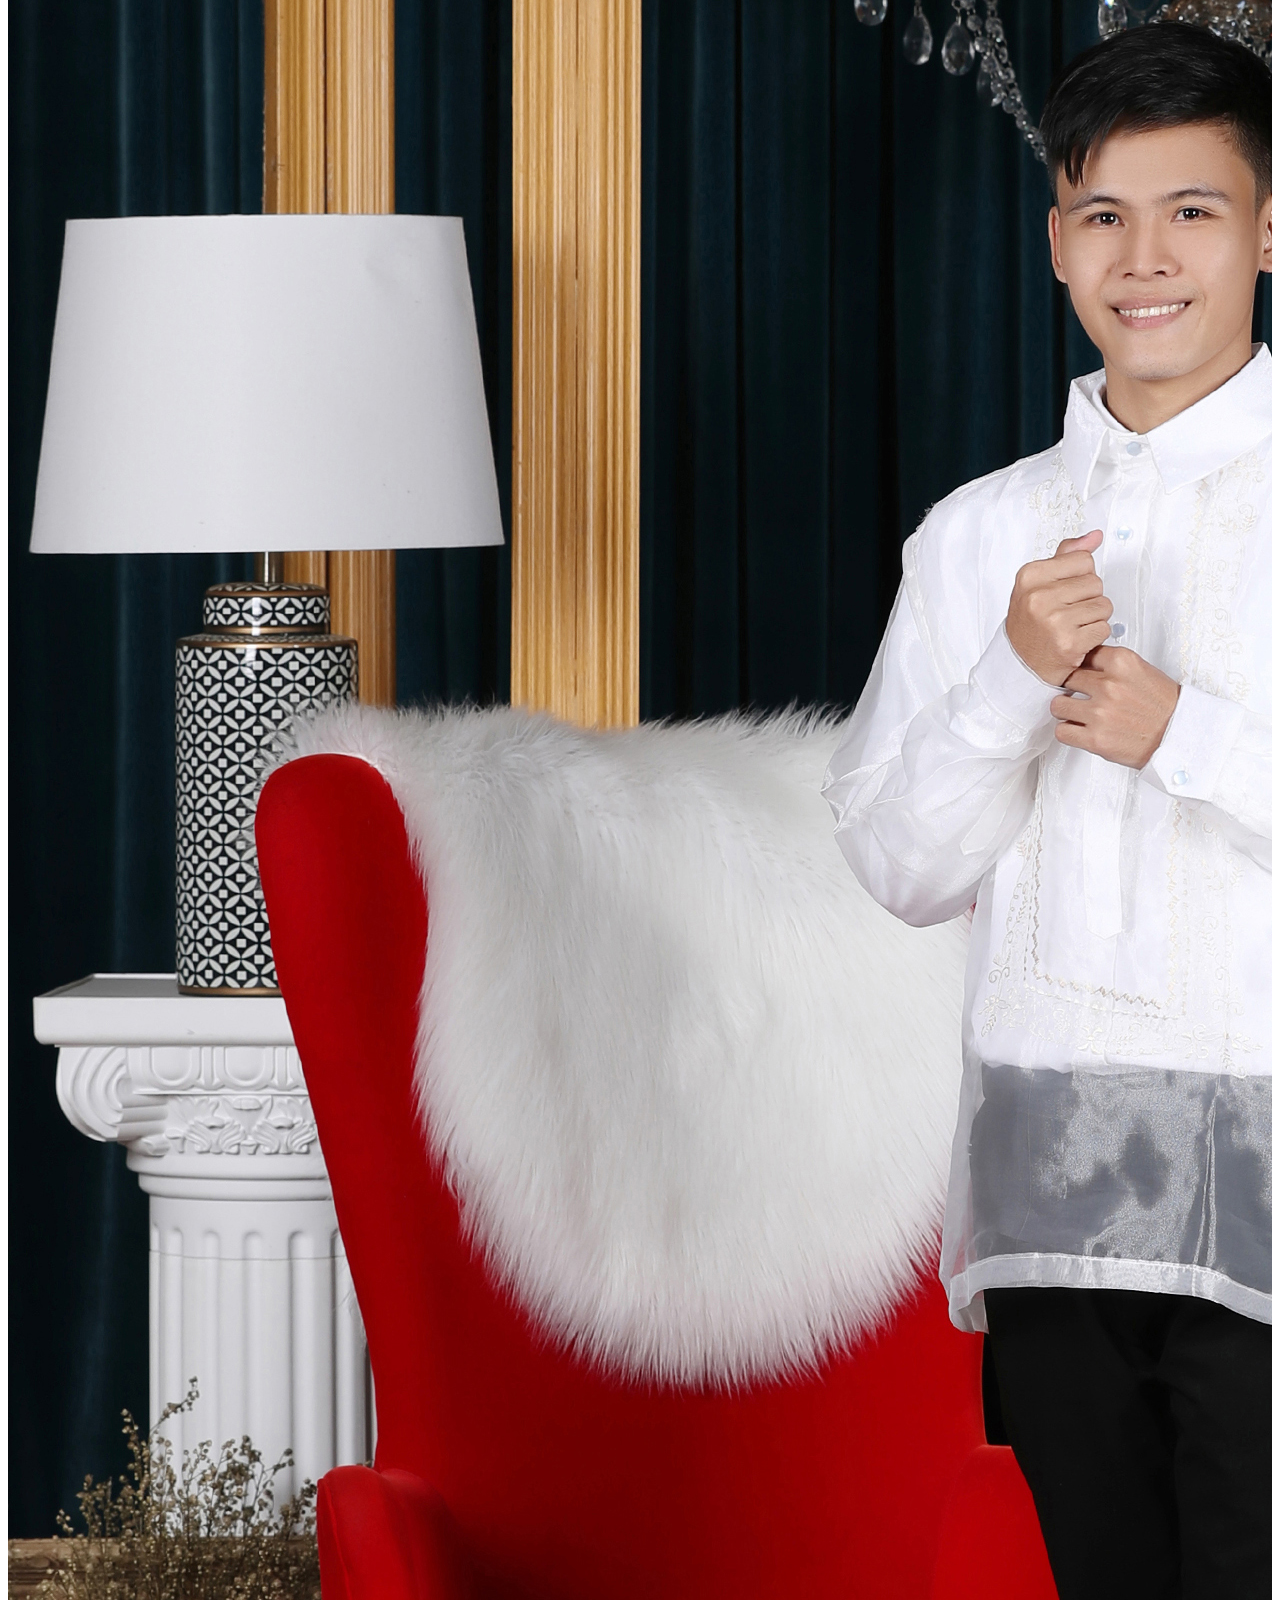
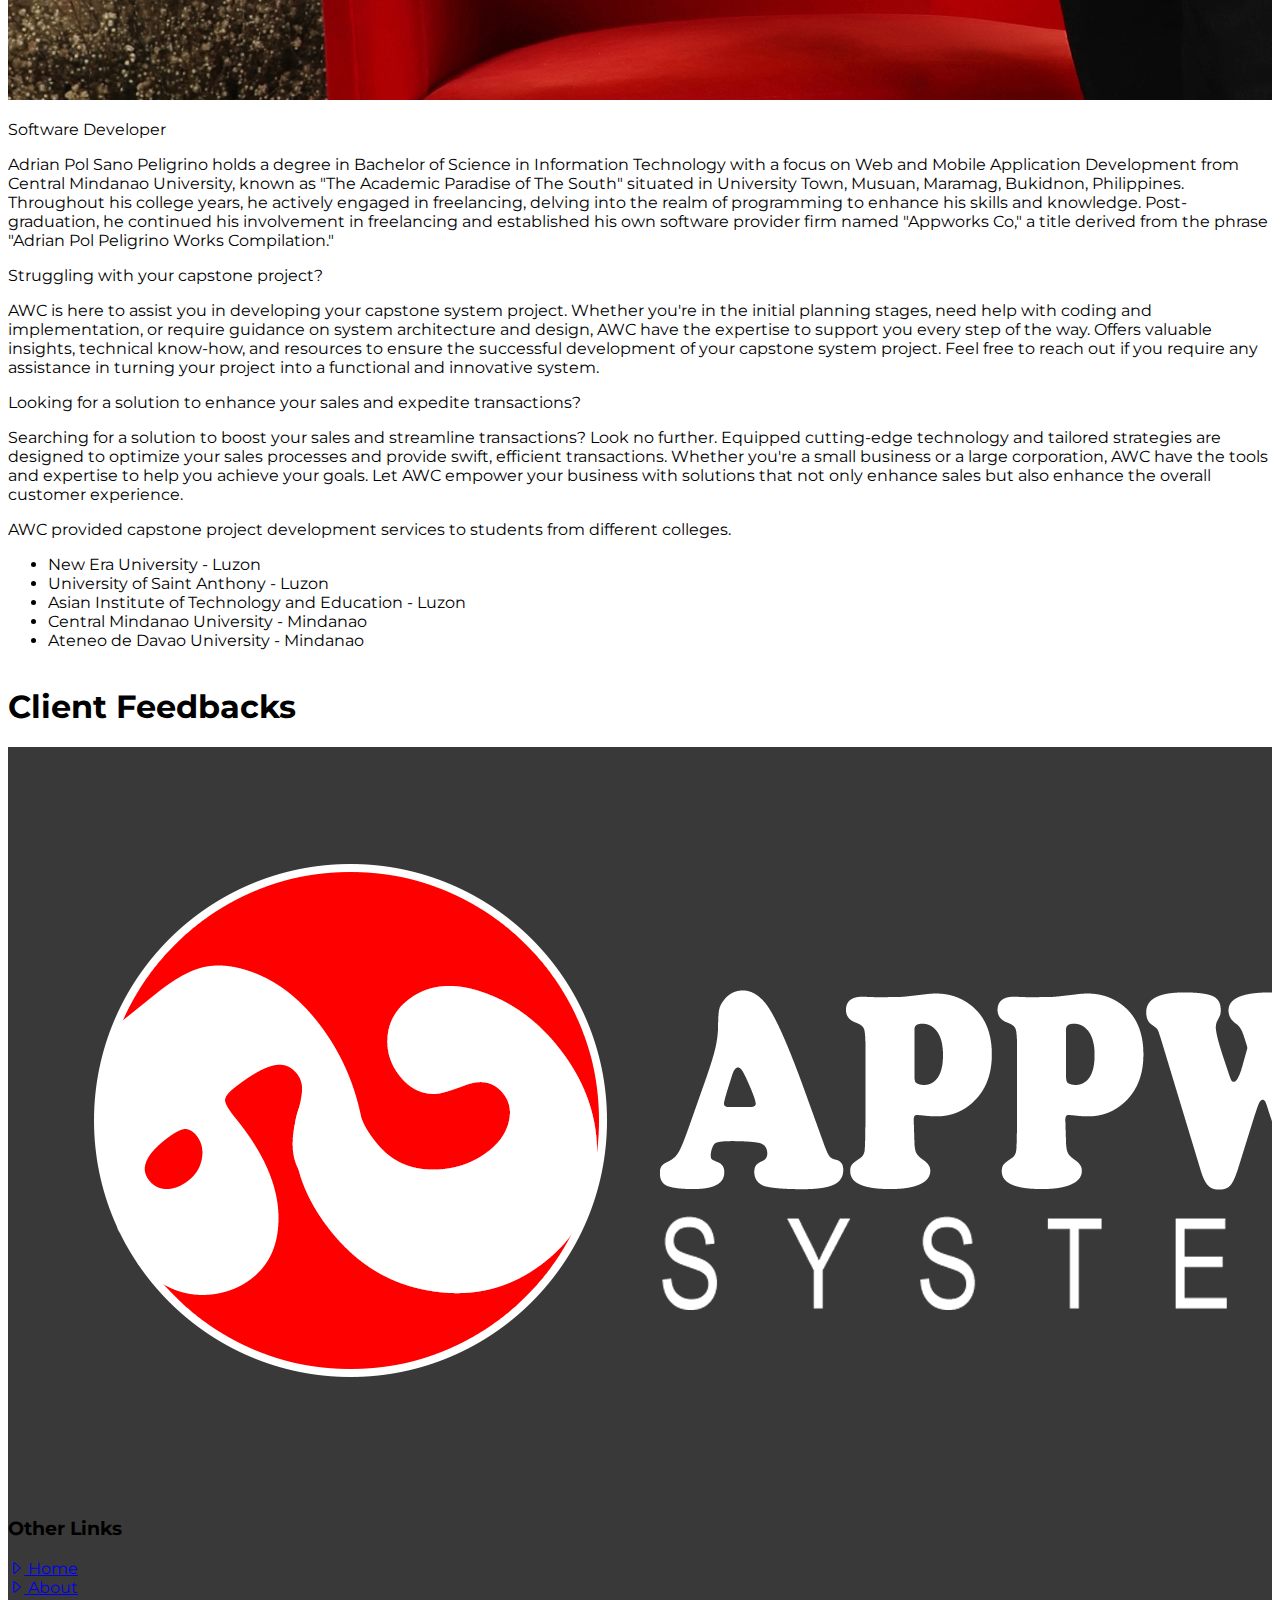
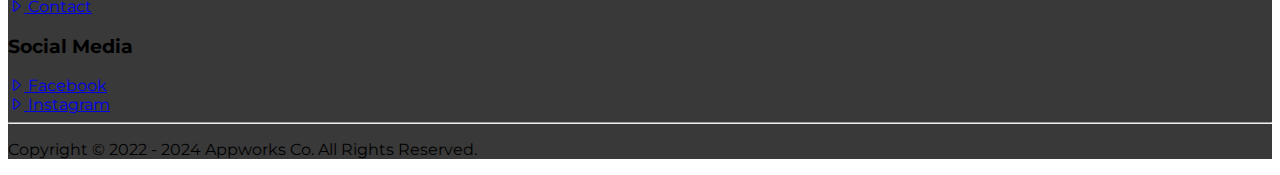
==== commit 4d635023: "Updated" ====
--- a/about.html
+++ b/about.html
@@ -165,7 +165,7 @@
 					<img src="./images/appworksco.jpg" class="w-100 ms-3 ms-sm-0" alt="Adrian Pol Sano Peligrino">
 				</div>
 				<div class="col-md-6">
-					<p class="fw-bold">Software Engineer</p>
+					<p class="fw-bold">Software Developer</p>
 					<p>Adrian Pol Sano Peligrino holds a degree in Bachelor of Science in Information Technology with a
 						focus on Web and Mobile Application Development from Central Mindanao University, known as "The
 						Academic Paradise of The South" situated in University Town, Musuan, Maramag, Bukidnon,
@@ -317,12 +317,12 @@
 				<div class="col-md-4 d-flex justify-content-center">
 					<div>
 						<h3 class="text-uppercase text-white">Other Links</h3>
-						<a href="index.html" class="text-decoration-none text-white"><i
-								class="bi bi-caret-right"></i> Home</a> <br>
-						<a href="about.html" class="text-decoration-none text-white"><i
-								class="bi bi-caret-right"></i> About</a> <br>
-						<a href="contact.html" class="text-decoration-none text-white"><i
-								class="bi bi-caret-right"></i> Contact</a>
+						<a href="index.html" class="text-decoration-none text-white"><i class="bi bi-caret-right"></i>
+							Home</a> <br>
+						<a href="about.html" class="text-decoration-none text-white"><i class="bi bi-caret-right"></i>
+							About</a> <br>
+						<a href="contact.html" class="text-decoration-none text-white"><i class="bi bi-caret-right"></i>
+							Contact</a>
 					</div>
 				</div>
 				<div class="col-md-4 d-flex justify-content-center mt-3 mt-sm-0">
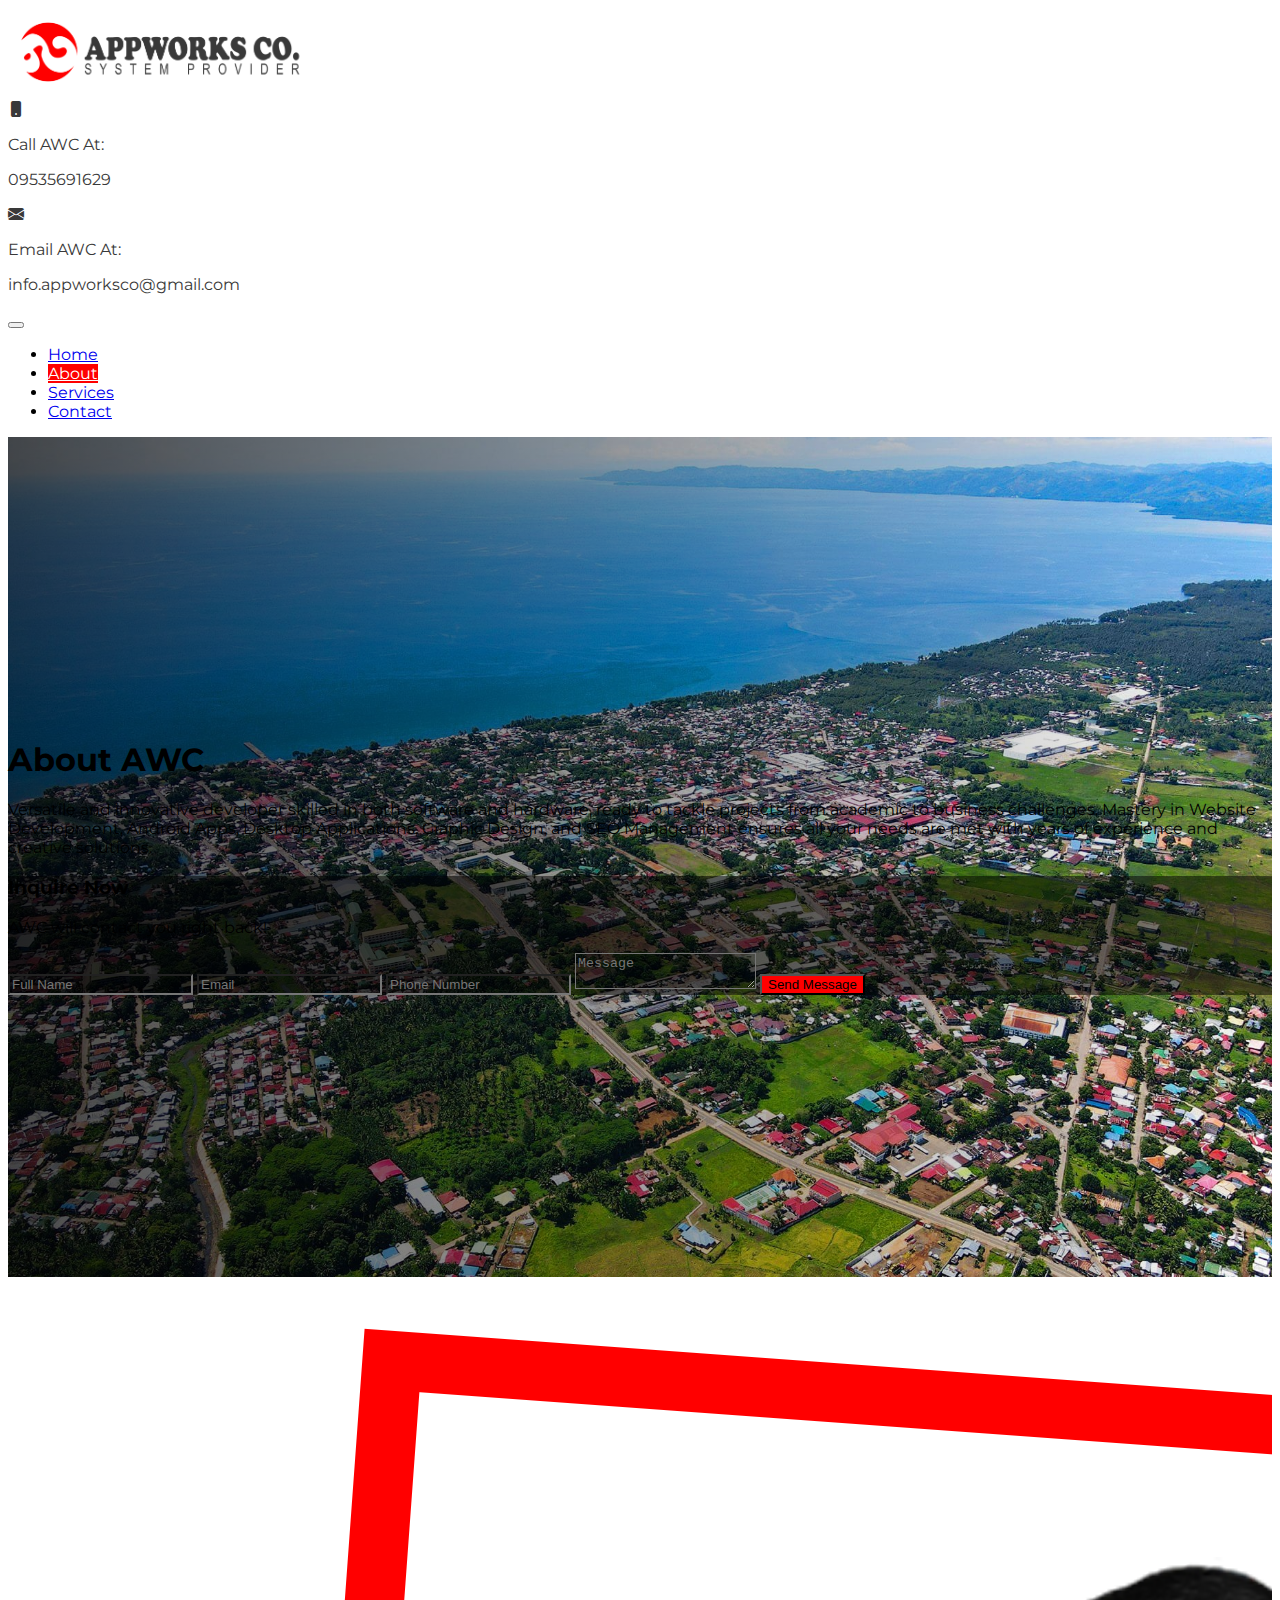
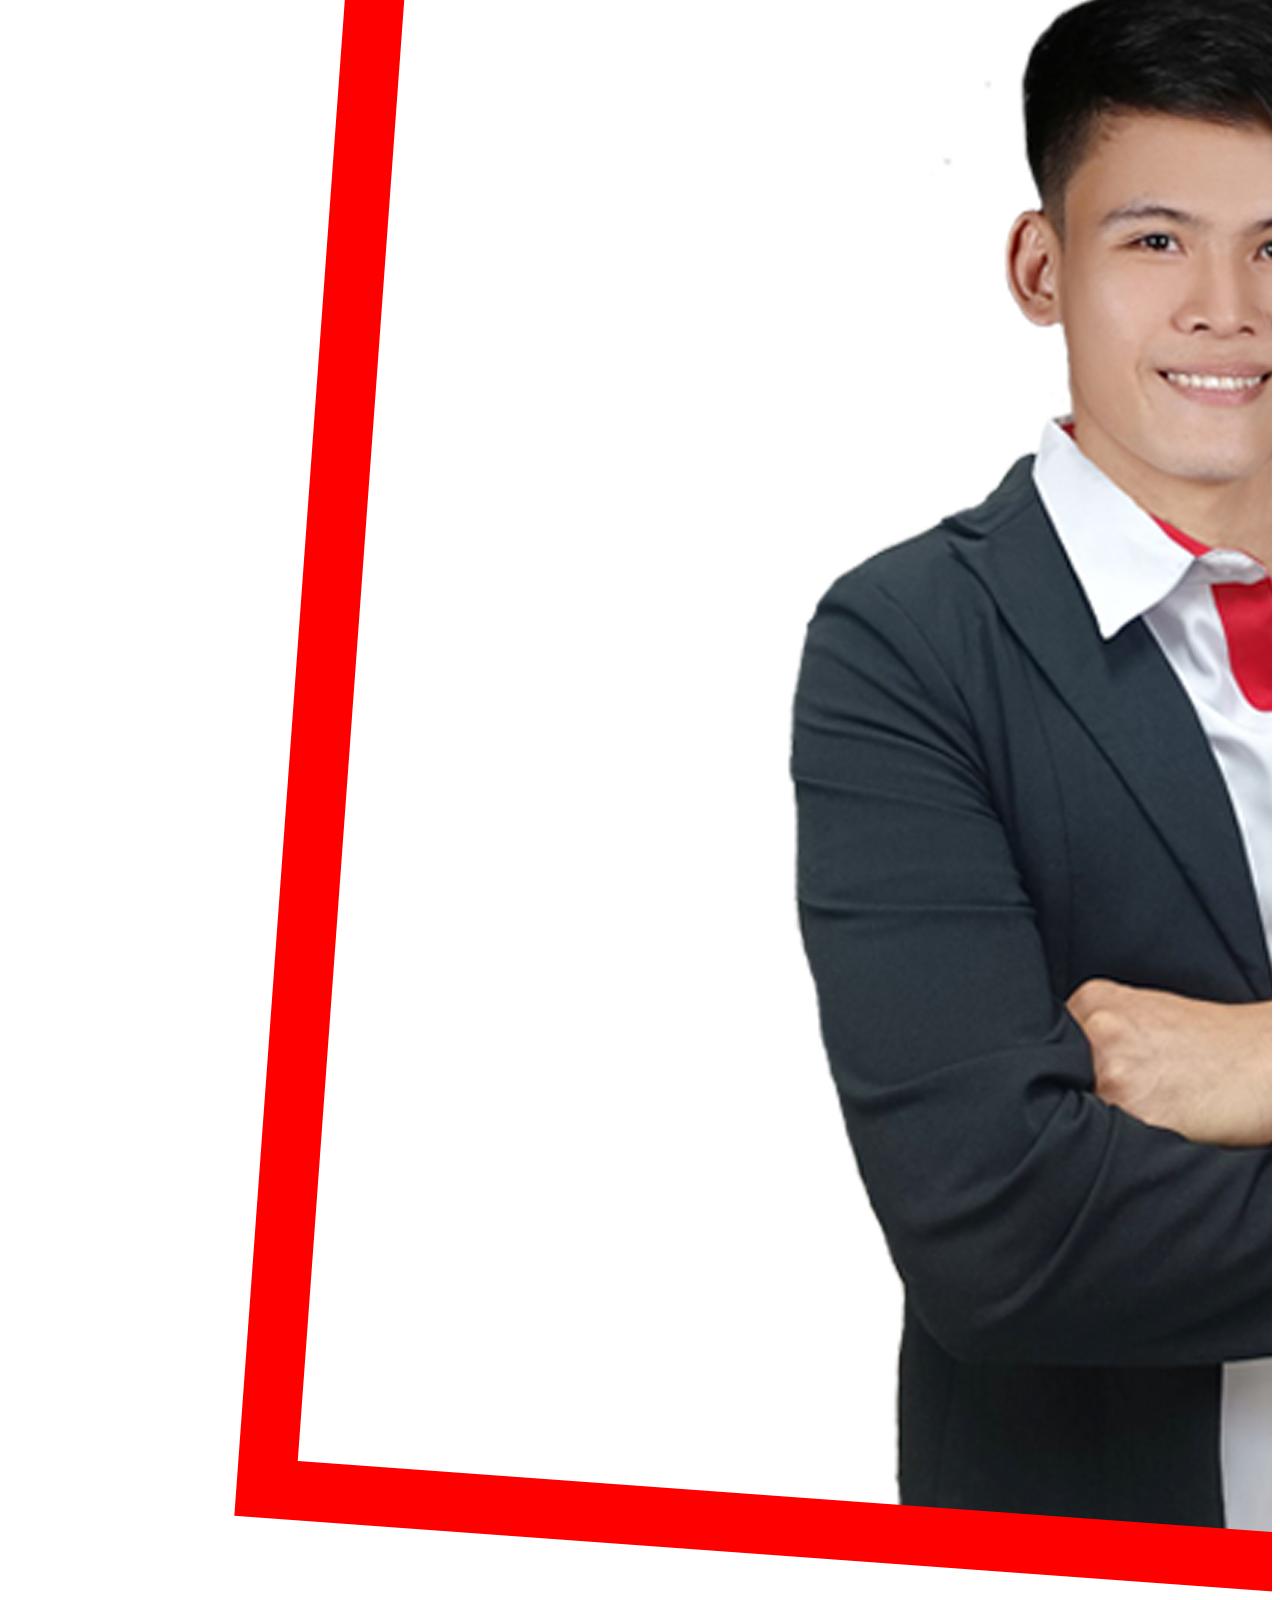
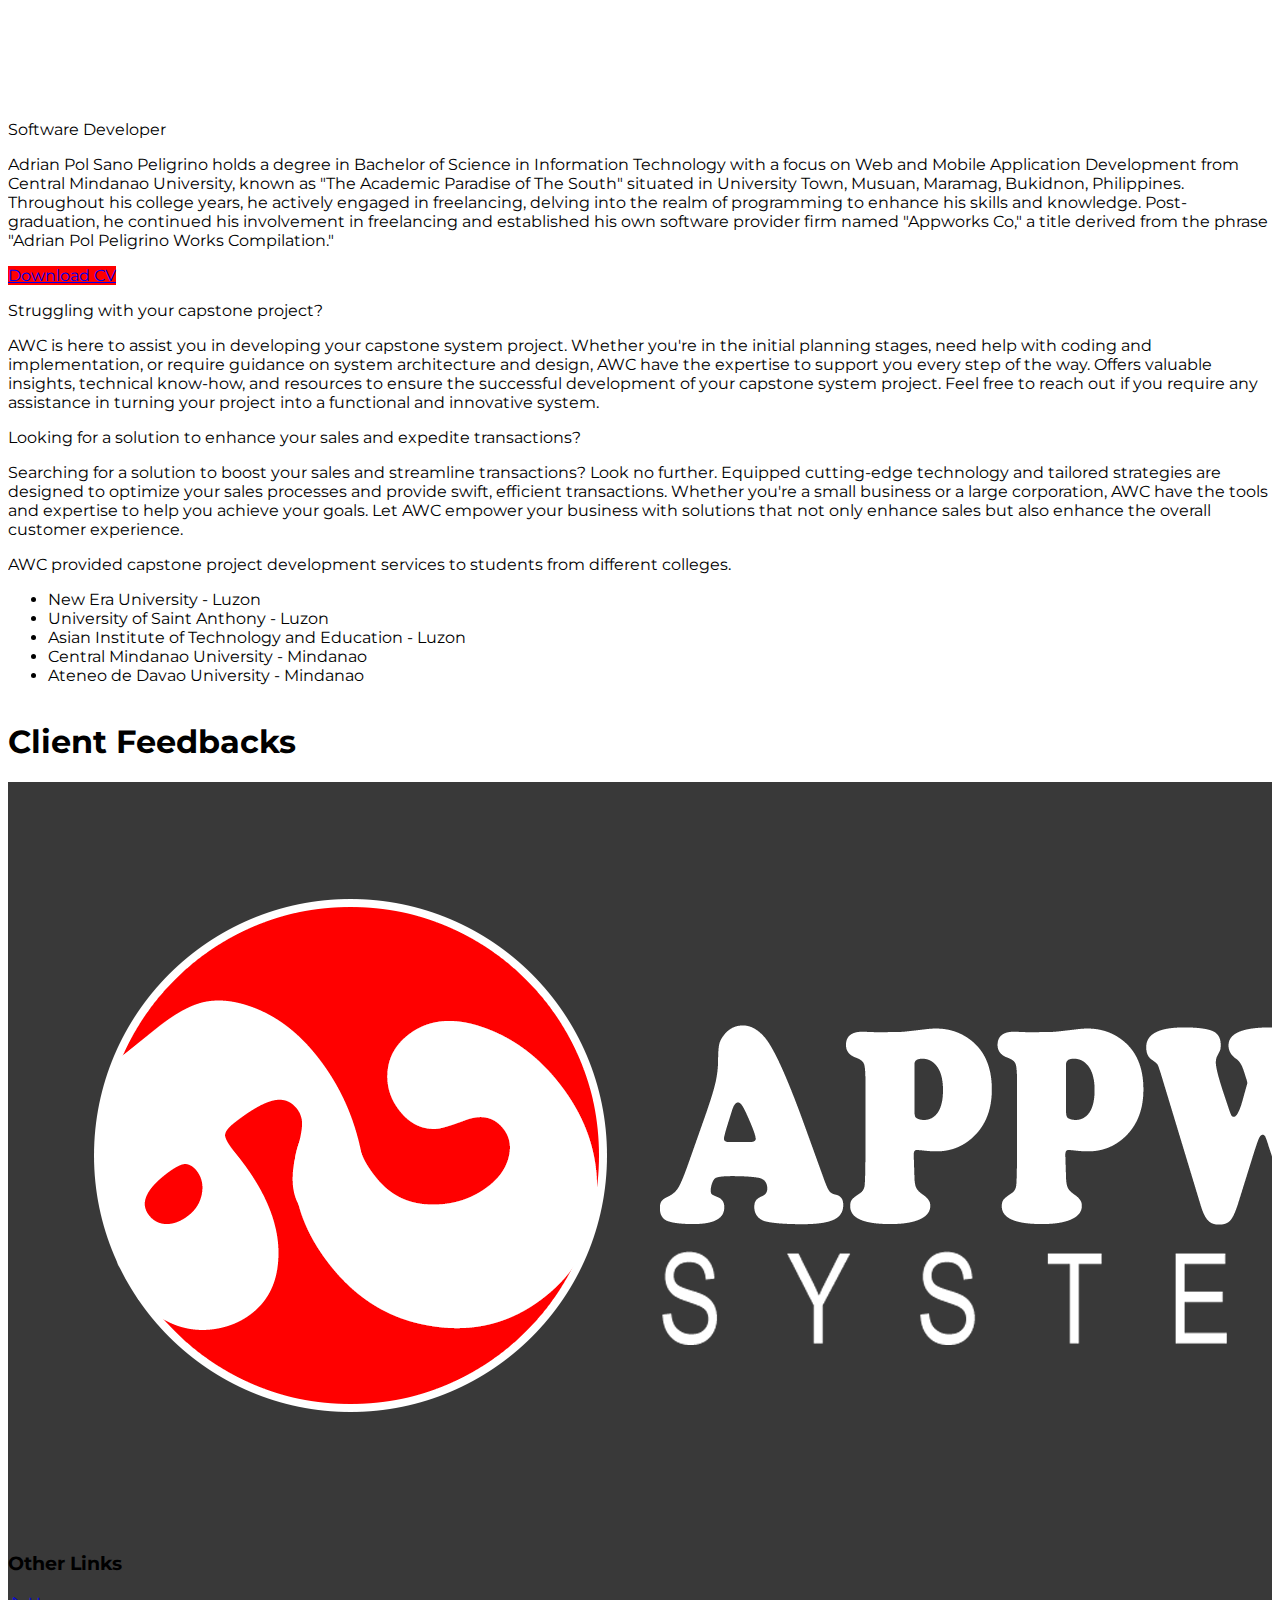
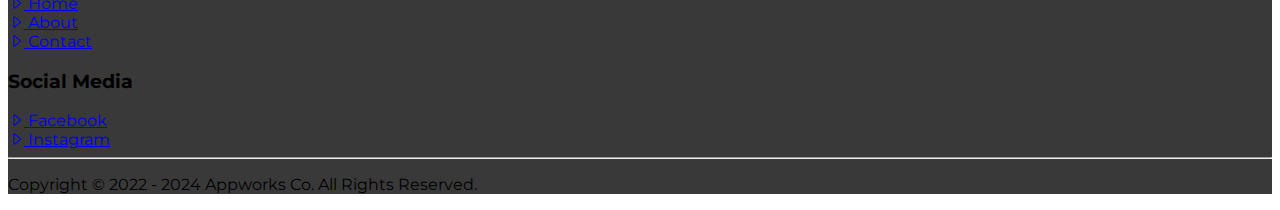
==== commit 5e7b819f: "Updated" ====
--- a/about.html
+++ b/about.html
@@ -124,11 +124,10 @@
 			<div class="row d-flex align-items-center justify-content-center">
 				<div class="col-md-6 py-4 text-white">
 					<h1 class="text-uppercase fw-bold">About AWC</h1>
-					<p>Talented and inventive developer proficient in both software and hardware domains, capable of
-						addressing a wide range of projects from academic endeavors to business requirements. With
-						extensive expertise in Website Development, Android Application Development, Desktop Application
-						Development, Graphic Design, and SEO Management, with years of experience to meet diverse needs.
-					</p>
+					<p>Versatile and innovative developer skilled in both software and hardware, ready to tackle
+						projects from academic to business challenges. Mastery in Website Development, Android Apps,
+						Desktop Applications, Graphic Design, and SEO Management ensures all your needs are met with
+						years of experience and creative solutions.</p>
 				</div>
 				<div class="col-md-6 px-sm-5">
 					<div class="px-0 px-sm-5">
@@ -162,7 +161,7 @@
 		<div class="container py-5">
 			<div class="row d-flex align-items-center justify-content-center">
 				<div class="col-md-6 d-flex justify-content-center">
-					<img src="./images/appworksco.jpg" class="w-100 ms-3 ms-sm-0" alt="Adrian Pol Sano Peligrino">
+					<img src="./images/appworksco.png" class="w-100 ms-3 ms-sm-0" alt="Adrian Pol Sano Peligrino">
 				</div>
 				<div class="col-md-6">
 					<p class="fw-bold">Software Developer</p>
@@ -173,6 +172,7 @@
 						realm of programming to enhance his skills and knowledge. Post-graduation, he continued his
 						involvement in freelancing and established his own software provider firm named "Appworks Co," a
 						title derived from the phrase "Adrian Pol Peligrino Works Compilation."</p>
+					<a href="./files/adrian-pol-sano-peligrino-cv.pdf" class="btn bg-custom-red text-white p-3">Download CV</a>
 				</div>
 			</div>
 			<div class="pt-5">
--- a/css/style.css
+++ b/css/style.css
@@ -12,7 +12,7 @@
     color: #fff !important;
 }
 #s-hero {
-    background-image: linear-gradient(to bottom, rgba(0, 0, 0, 0), rgba(0, 0, 0, .7)), url(".././images/hero.jpg");
+    background-image: linear-gradient(to left, rgba(0, 0, 0, 0), rgba(0, 0, 0, .7)), url(".././images/hero.jpg");
     background-size: cover;
     background-position: center;
     height: calc(100vh - 60px);
